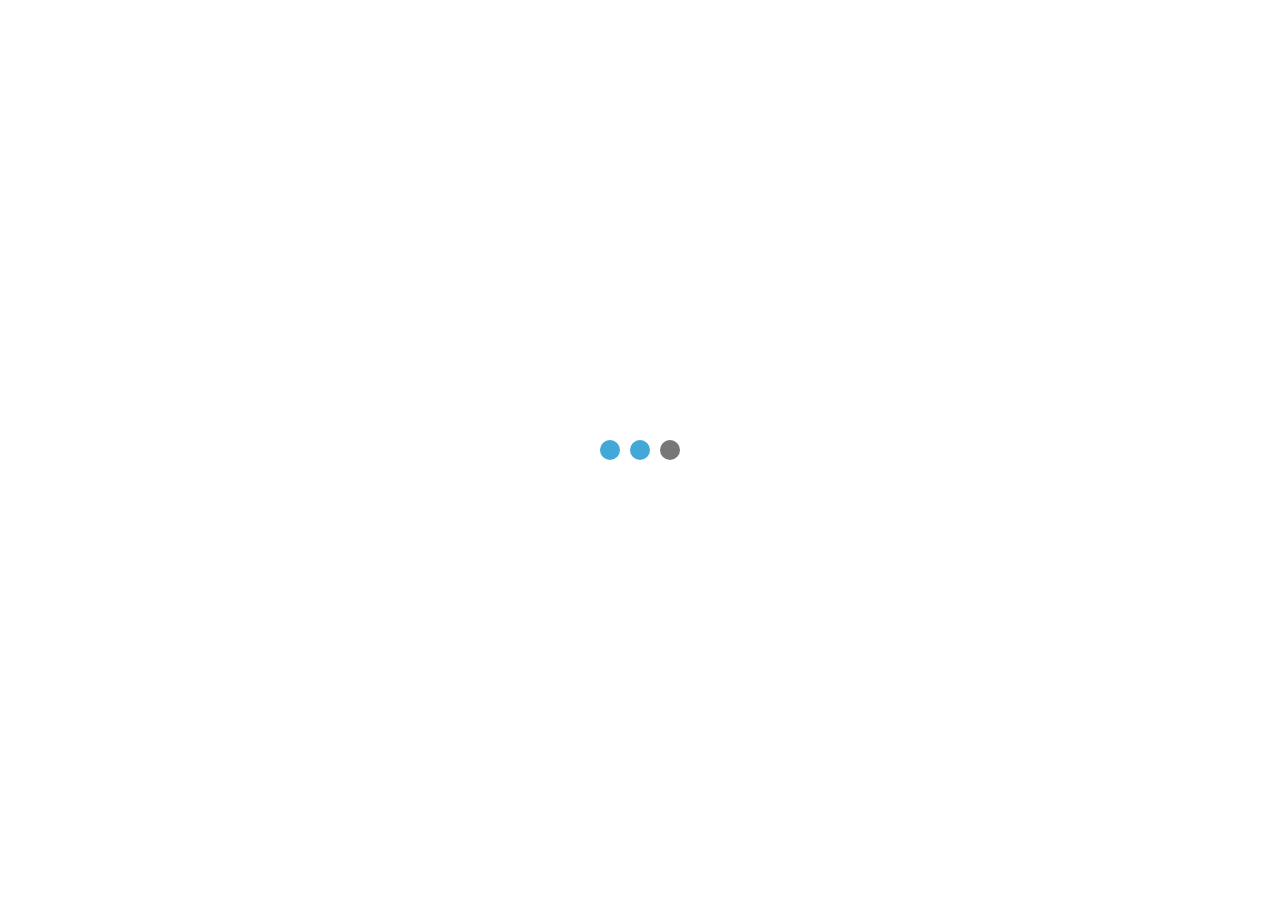
==== htmlopenbox/beta/index.html @ f5cb9777 "Update index.html" ====
<!DOCTYPE html>

<html lang="zh">
  <head>
    <meta charset="utf-8">
    <meta name="viewport" content="width=device-width, initial-scale=1.0">
    <title>名字竞技场
 -- 十年前的MD5大作战出新版了,快来试试你的名字有多厉害！</title>
    <meta name="description" content="名字竞技场是一款基于文本的对战游戏。在文本框中输入几个名字点击开始就可以进入战斗，之后不需要任何操作，战斗的过程和结果由输入的名字直接决定。每次输入相同的名字都会得到相同结果，即使改变名字的顺序结果也不会变。">
    <meta name="keywords" content="竞技场,名字,姓名,打架,PK,MD5大作战,游戏,随机,预测,对战,Namerena,Game,Name,Predict,Battle,Random">
    <style>
html {
 width:100%;
 height:100%;

}
body {
 margin: 0;
 font-size: 15px;
 width:100%;
 height:100%;
}
*{
 font-family: "Microsoft YaHei", Consolas, Menlo, Monaco, "Lucida Console", "Liberation Mono", "DejaVu Sans Mono", "Bitstream Vera Sans Mono", "Courier New", monospace, serif;
}

.picon {
  width: 28px;
  height: 28px;
  position: relative;
}

.micon {
  width: 32px;
  height: 32px;
  position: relative;
}
.svgicon {
  width: 24px;
  height: 24px;
  position: absolute;
  left: 3px;
  top: 3px;
}

.fastforward {
  background-image: url("data:image/svg+xml;utf8, %3Csvg fill='white' height='24' width='24' xmlns='http://www.w3.org/2000/svg'%3E%3Cpath d='M4 18l8.5-6L4 6v12zm9-12v12l8.5-6L13 6z'/%3E%3C/svg%3E");
}
.share {
  background-image: url("data:image/svg+xml;utf8, %3Csvg fill='white' height='24' width='24' xmlns='http://www.w3.org/2000/svg'%3E%3Cpath d='M18 16.08c-.76 0-1.44.3-1.96.77L8.91 12.7c.05-.23.09-.46.09-.7s-.04-.47-.09-.7l7.05-4.11c.54.5 1.25.81 2.04.81 1.66 0 3-1.34 3-3s-1.34-3-3-3-3 1.34-3 3c0 .24.04.47.09.7L8.04 9.81C7.5 9.31 6.79 9 6 9c-1.66 0-3 1.34-3 3s1.34 3 3 3c.79 0 1.5-.31 2.04-.81l7.12 4.16c-.05.21-.08.43-.08.65 0 1.61 1.31 2.92 2.92 2.92 1.61 0 2.92-1.31 2.92-2.92s-1.31-2.92-2.92-2.92z'/%3E%3C/svg%3E");
}
.refresh {
  background-image: url("data:image/svg+xml;utf8, %3Csvg fill='white' height='24' width='24' xmlns='http://www.w3.org/2000/svg'%3E%3Cpath d='M17.65 6.35C16.2 4.9 14.21 4 12 4c-4.42 0-7.99 3.58-7.99 8s3.57 8 7.99 8c3.73 0 6.84-2.55 7.73-6h-2.08c-.82 2.33-3.04 4-5.65 4-3.31 0-6-2.69-6-6s2.69-6 6-6c1.66 0 3.14.69 4.22 1.78L13 11h7V4l-2.35 2.35z'/%3E%3C/svg%3E");
}
.add {
  left: 1px;
  top: 1px;
  background-image: url("data:image/svg+xml;utf8, %3Csvg fill='white' height='24' width='24' xmlns='http://www.w3.org/2000/svg'%3E%3Cpath d='M19 13h-6v6h-2v-6H5v-2h6V5h2v6h6v2z'/%3E%3C/svg%3E");
}
.rightarrow {
  left: 1px;
  top: 1px;
  background-image: url("data:image/svg+xml;utf8, %3Csvg fill='white' height='24' width='24' xmlns='http://www.w3.org/2000/svg'%3E%3Cpath d='M8.59 16.34l4.58-4.59-4.58-4.59L10 5.75l6 6-6 6z'/%3E%3C/svg%3E");
}
.close {
  left: 1px;
  top: 1px;
  background-image: url("data:image/svg+xml;utf8, %3Csvg fill='white' height='24' viewBox='0 0 24 24' width='24' xmlns='http://www.w3.org/2000/svg'%3E%3Cpath d='M19 6.41L17.59 5 12 10.59 6.41 5 5 6.41 10.59 12 5 17.59 6.41 19 12 13.41 17.59 19 19 17.59 13.41 12z'/%3E%3C/svg%3E");
}

div {
 display:inline-block;
 box-sizing: border-box;
}
iframe {
  border-width: 0;
}
.mdframe {
  width:100%;
  height:100%;
  position:absolute;
  top:0;
  left:0;
}
#endFrame {
  box-shadow: 0px 0px 5px 0px rgba(50, 50, 50, 0.75);
  width: 320px;
}
.panels {
  position: absolute;
  width:100%;
  height:100%;
  min-height:380px;
  pointer-events:none;
}
.panel {
  position: absolute;
  width: 320px;
  min-height: 320px;
  max-height: 480px;
  margin: auto;
  left:0;
  right:0;
  bottom:0;
  top:0;
  box-shadow: 0px 0px 5px 0px rgba(50, 50, 50, 0.75);

  background: #6cc4ec;
  background: linear-gradient(100deg, #6cc4ec 0%, #2AA2D6 100%);
  border-radius: 10px;

  padding: 8px;
  padding-top: 0;
  pointer-events:auto;
}
.panel > * {
  margin-top: 8px;
}
.horizontal {
  display: -ms-flexbox;
  -ms-flex-direction: row;
  display: -webkit-flexbox;
  -webkit-box-orient: horizontal;
  display: -webkit-flex;
  -webkit-flex-direction: row;
  display: flex;
  flex-direction: row;

  align-items:center;
}
.vertical {
  display: -ms-flexbox;
  -ms-flex-direction: column;
  display: -webkit-flexbox;
  -webkit-box-orient: vertical;
  display: -webkit-flex;
  -webkit-flex-direction: column;
  display: flex;
  flex-direction: column;

  flex-align: center;
  -webkit-align-items: center;
  align-items: center;
}

.vertical > * {
  position:relative;
  -webkit-flex: 0 0 auto;
  flex: 0 0 auto;
}

.spacer {
  flex: 1 1 auto;
}


.paneltitle {
  color: #FFF;
  white-space: pre;
  text-align: center;
}
#textdiv {
  width:100%;
  height:320px;
  -webkit-flex: 1 1 320px ;
  flex: 1 1 320px;
}
textarea {
  position: absolute;
  top:0;
  bottom:0;
  height: 100%;
  width: 304px;
  resize: none;
  box-sizing: border-box;
  box-shadow: inset 0px 0px 3px 0px rgba(50, 50, 50, 0.5);
  border: none;
  padding: 5px;
  border-radius: 5px;
}

button,.button {
  background: #888;
  border: solid white 1px;
  border-radius: 20px;
  font-style: normal;
  font-size: 16px;
  padding: 4px 8px;
  color: #fff;
  cursor: pointer;
  box-shadow: 0px 0px 3px 0px rgba(0, 0, 0, 0.25);
  outline:none;
}
button:hover,.button:hover {
  background: #999;
  background: linear-gradient(0deg, #888 0%,#999 100%);
  box-shadow: 0px 0px 5px 0px rgba(0, 0, 0, 0.5);
}
.goBar {
  width:100%;
  height:30px;
}
.goBtn {
  font-weight: bold;
  font-size: 16px;
  width: 100px;
  position:absolute;
  left:0;
  right:0;
  margin:auto;
}
.addPlayer {
  position:absolute;
  right: 4px;
}
.closeBtn {
  position:absolute;
  right:4px;
  top:4px;
  margin:0;
}


div.checkBoss {
  color: #fff;
  padding-left: 24px;
  line-height: 23px;
  position:relative;
  width:auto;
  height:24px;
  cursor: pointer;
  opacity: 0.6;
  transition: transform 0.5s,opacity 0.2s;
  background-image: url("data:image/svg+xml;utf8, %3Csvg fill='white' height='24' width='24' xmlns='http://www.w3.org/2000/svg'%3E%3Cpath d='M19 5v14H5V5h14m0-2H5c-1.1 0-2 .9-2 2v14c0 1.1.9 2 2 2h14c1.1 0 2-.9 2-2V5c0-1.1-.9-2-2-2z'/%3E%3C/svg%3E");
  background-repeat: no-repeat;
}
.checkBoss:hover {
 opacity: 1;
}
div.checkedBoss {
 opacity: 1;
 background-image: url("data:image/svg+xml;utf8, %3Csvg fill='white' height='24' width='24' xmlns='http://www.w3.org/2000/svg'%3E%3Cpath d='M19 3H5c-1.11 0-2 .9-2 2v14c0 1.1.89 2 2 2h14c1.11 0 2-.9 2-2V5c0-1.1-.89-2-2-2zm-9 14l-5-5 1.41-1.41L10 14.17l7.59-7.59L19 8l-9 9z'/%3E%3C/svg%3E");
 transform: translate(0, -36px);
}

.inputoptions {
  margin-top:0;
  width:100%;
  transition: height 0.5s,opacity 0.5s;
}
.inputoption {
  padding: 4px;
  border-radius: 5px;
  background: rgba(255,255,255,0.25);
  width: 100%;
  height: 32px;
  margin-top: 8px;
  justify-content: flex-end;
}

.weiboBtn {
  font-style: normal;
  font-size: 14px;
  padding:  2px 8px 2px 30px;
  margin: 2px;
  position: relative;
}
.weiboBtn > .weiboIcon {
  position: absolute;
  left: 8px;
  top: 1px;
}

.weiboIcon {
  background-image:url(//weibo.com/favicon.ico);
  background-size: 20px 20px;
  width: 20px;
  height: 20px;
  margin: 0 4px 0 0 ;
}

.weiboPreview {
  max-width:100%;
  max-height: calc(100% - 180px);
  border-radius: 5px;
  box-shadow: 0px 0px 5px 0px rgba(0, 0, 0, 0.5);
}
.bossSgl {
  width:16px;
  height:16px;
  margin:4px;
}
.bossName {
  color: #fff;
  text-align: center;
}
.showBossBtn {
 font-style: normal;
 font-size: 14px;
 width:auto;
 height:28px;
 min-width:115px;
 max-width:240px;
 padding: 0 3px;
}
.showBossBtn > .rightarrow {
  transform: rotate(90deg);
  position: relative;
  top:0;
  left:0;
}
.bossList {
  right:0;
  bottom:0;
}
.weiboList {
  right:8px;
  bottom:32px;
  align-items: flex-start;
}
.weiboList > * {
  padding: 2px 6px;
  width:100%
}
.menu {
  position: absolute;
  padding: 4px;
  z-index: 10;
   border-radius: 8px;
  background: #888;
  border: solid white 1px;
  color: #fff;
  display: none;

}
div.menuopen {
  display:block;
    -webkit-animation:  menu-show 0.2s ease-out 0s 1 both;
    animation:  menu-show 0.2s ease-out 0s 1 both;
}
@-webkit-keyframes menu-show {
  0%{
    opacity:0;
    transform: translate(0,100%);
  }
  100% {
    opacity:1;
    transform: translate(0,0);
  }
}
@keyframes menu-show {
  0%{
    opacity:0;
    transform: translate(0,100%);
  }
  100% {
    opacity:1;
    transform: translate(0,0);
  }
}



.menu >* {
 border-radius: 12px;
  cursor: pointer;
}
.menu >*:hover {
  background: #999;
  background: linear-gradient(0deg, #888 0%,#999 100%);
  box-shadow: 0px 0px 5px 0px rgba(0, 0, 0, 0.5);
}


.bossSelName {
  margin: 0 4px;
}
#qrCanvas {
  box-shadow: 0px 0px 10px 0px rgba(50, 50, 50, 0.75);
  border: 4px solid #FFF;
  border-radius: 5px;
  image-rendering: pixelated;
}
.side_frame {
 position: absolute;
 top:0;
 bottom:0;
 width:300px;
 height:800px;
 border-width: 0;
 overflow-y: hidden;
}

.ad_v {
 right:0;
 width:300px;
 height:100%;
 position: absolute;
 overflow: hidden;
 background: #f8f8f8;
}
.ad_h {
 bottom:0;
 width:100%;
 height:100px;
 position: absolute;
 overflow: hidden;
 background: #f8f8f8;
}

.ad_v > ins {
  bottom:0;
  position: absolute;
}
.ad_h > * {
  left:0;
  right:0;
  position: absolute;
  margin-left:auto;
  margin-right:auto;
}

.body {
  left:0;
  right:0;
  top:0;
  bottom:0;
  position:absolute;
}
.body_v {
  bottom:100px;
}
.body_h {
  right:300px;
}
.controlbar{
  right: 0;
  top: 0;
  position: absolute;
  background: rgba(0,0,0,0.1);
  opacity: 0.9;
  border-width: 0 0 2px 2px;
  padding: 1px 1px 4px 4px;
  border-bottom-left-radius: 20px;
  border-color: rgba(0,0,0,0.1);
  border-style: solid;
}
.controlbar:hover{
  opacity: 1;
}

.loaderbg {
  width:100%;
  height:100%;
  background:white;
  position: absolute;
  transition: opacity 0.5s ease-in-out;
}
.loader {
  left:0;
  right:0;
  top:0;
  bottom:0;
  width:90px;
  height:30px;
  margin:auto;
  position:absolute;
}
.loader > div {
  margin:5px;
  width: 20px;
  height: 20px;
  background-color: #42a8d7;
  border-radius: 50%;
  display: inline-block;
  -webkit-animation: loading-bounce 1.5s ease-in-out 0s infinite both;
          animation: loading-bounce 1.5s ease-in-out 0s infinite both;
}
.loader > div:first-child{
  -webkit-animation-delay: -0.16s;
          animation-delay: -0.16s;
}
.loader > div:last-child{
  background-color: #777;
  -webkit-animation-delay: 0.16s;
          animation-delay: 0.16s;
}

@-webkit-keyframes loading-bounce {
  0%, 80%, 100% {
    -webkit-transform: scale(0);
  }
  40% {
    -webkit-transform: scale(1);
  }
}
@keyframes loading-bounce {
  0%, 80%, 100% {
   transform: scale(0);
  }
  40% {
   transform: scale(1);
  }
}

    </style>
    <style id="pstyle">
    </style>
    <script>
    var lanfile = "./lang/zh.json";
    var adfile = "./gAd.md";
    var ls = window.localStorage;
    if (navigator.languages == undefined) {
      navigator.languages = [navigator.language];
    }
    for (var i in navigator.languages){
      if (navigator.languages[i].substring(0,2)==="zh") {
        lanfile = "./lang/zh.json";
        break;
      }
    }
    var customlanpos = window.location.search.lastIndexOf("l=");
    if (customlanpos > 0) {
      lanfile = decodeURIComponent(window.location.search.substring(customlanpos+2));
    }
    /*for (let key in ls) {
      if(key.indexOf('e_e')===6 && ls[key].length%100===0) {
        adfile = '.' + adfile;
      }
    }
    reqO = new XMLHttpRequest();
    reqO.open("GET", adfile);
    reqO.send();*/

    req0 = new XMLHttpRequest();
    req0.open("GET", lanfile);
    req0.send();

    req1 = new XMLHttpRequest();
    req1.open("GET", "./md5.js");
    req1.send();

    req2 = new XMLHttpRequest();
    req2.open("GET", "./md5.css");
    req2.send();

    req3 = new XMLHttpRequest();
    req3.open("GET", "./md5.html");
    req3.send();



      function cw(){
        return document.querySelector('.mdframe').contentWindow;
      }
      function rld(a){
        a.reload(false);
      }
    </script>
     
     <script src="./assets/openbox.js"></script>
  </head>

  <body>
  <img src="thumb.jpg" width="0" height="0"/>
    <div class='ad_h'></div>
    <div class='ad_v'></div>
    <div class='body'>
    <iframe src='md5.html' class='mdframe'></iframe>
      <div class="panels">
        <div id="inputPanel" class="panel vertical">
          <div id='inputtitle' class='paneltitle'></div>
          <div id='textdiv'>
            <textarea></textarea>
          </div>

          <div class='inputoptions vertical' style='height:0;opacity:0'>
           <div id='addBossBar' class='inputoption horizontal'>
            <div class='addPlayerLabel'></div>
            <div class='spacer'></div>
            <div class='showBossBtn horizontal button' class='picon'>
              <div class='bossSgl'></div>
              <div class='bossName spacer'></div>
              <div class="svgicon rightarrow"></div>
            </div>
           </div>
           <div class='bossList menu'></div>
          </div>

          <div class='weiboList menu vertical'>
            <div id='weiboAdd1' class='horizontal'><div class='weiboIcon'></div></div>
            <div id='weiboAdd2' class='horizontal'><div class='weiboIcon'></div></div>
          </div>
          <div class='goBar'>
            <div class="svgicon checkBoss"></div>
            <button class='goBtn'></button>
            <button class='picon addPlayer'><div class="svgicon add"></div></button>
          </div>

          <button class='picon closeBtn'><div class="svgicon close"></div></button>
        </div>
        <div id="sharePanel" class="panel vertical">
          <div id='sharetitle' class='paneltitle'></div>
          <div id='textdiv'>
            <textarea></textarea>
          </div>
          <canvas id='qrCanvas' style='display:none'></canvas>
          <image class='weiboPreview'></image>
          <div id='shareBar'>
          </div>
          <button class='picon closeBtn'><div class="svgicon close"></div></button>
        </div>
        <div id="endPanel" class="panel vertical">
         <div id='endtitle' class='paneltitle'></div>
         <iframe id='endFrame' class='spacer'></iframe>
         <button id='refreshPageBtn'></button>
        </div>
      </div>
      <div class='controlbar'>
        <button id='shareBtn' class='micon'><div class="svgicon share"></div></button>
        <button id='fastBtn' class='micon'><div class="svgicon fastforward"></div></button>
        <button id='refreshBtn' class='micon'><div class="svgicon refresh"></div></button>
      </div>
    </div>
    <div class='loaderbg'>
      <div class='loader'>
        <div></div><div></div><div></div>
      </div>
    </div>

    <script src="index.dart.js"></script>
    <script src="lzma_worker-min.js"></script>
  </body>
</html>
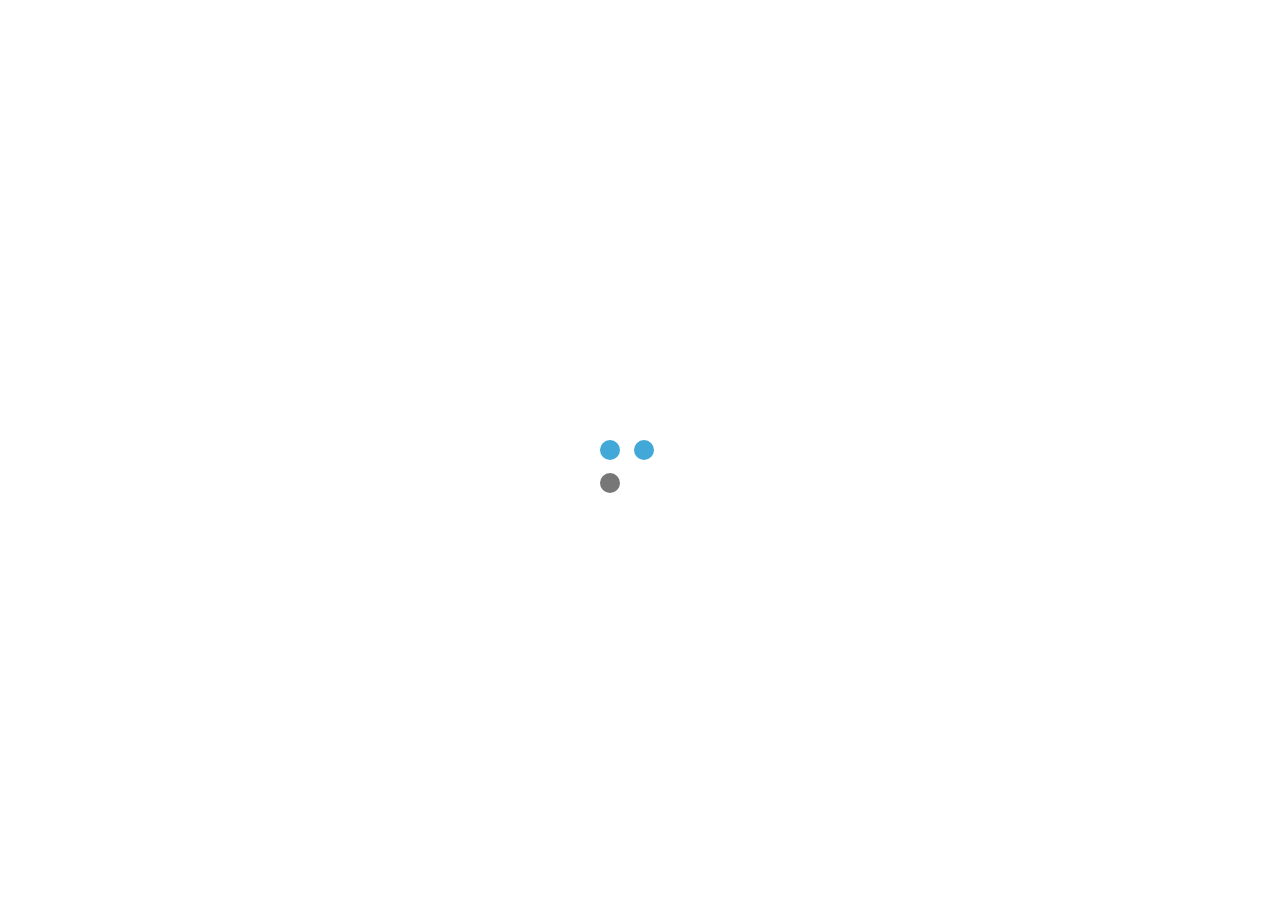
==== commit f19d6746: "Update index.html" ====
--- a/htmlopenbox/beta/index.html
+++ b/htmlopenbox/beta/index.html
@@ -1,581 +1,643 @@
 <!DOCTYPE html>
-
 <html lang="zh">
-  <head>
-    <meta charset="utf-8">
-    <meta name="viewport" content="width=device-width, initial-scale=1.0">
-    <title>名字竞技场
- -- 十年前的MD5大作战出新版了,快来试试你的名字有多厉害！</title>
-    <meta name="description" content="名字竞技场是一款基于文本的对战游戏。在文本框中输入几个名字点击开始就可以进入战斗，之后不需要任何操作，战斗的过程和结果由输入的名字直接决定。每次输入相同的名字都会得到相同结果，即使改变名字的顺序结果也不会变。">
-    <meta name="keywords" content="竞技场,名字,姓名,打架,PK,MD5大作战,游戏,随机,预测,对战,Namerena,Game,Name,Predict,Battle,Random">
-    <style>
-html {
- width:100%;
- height:100%;
-
-}
-body {
- margin: 0;
- font-size: 15px;
- width:100%;
- height:100%;
-}
-*{
- font-family: "Microsoft YaHei", Consolas, Menlo, Monaco, "Lucida Console", "Liberation Mono", "DejaVu Sans Mono", "Bitstream Vera Sans Mono", "Courier New", monospace, serif;
-}
-
-.picon {
-  width: 28px;
-  height: 28px;
-  position: relative;
-}
-
-.micon {
-  width: 32px;
-  height: 32px;
-  position: relative;
-}
-.svgicon {
-  width: 24px;
-  height: 24px;
-  position: absolute;
-  left: 3px;
-  top: 3px;
-}
-
-.fastforward {
-  background-image: url("data:image/svg+xml;utf8, %3Csvg fill='white' height='24' width='24' xmlns='http://www.w3.org/2000/svg'%3E%3Cpath d='M4 18l8.5-6L4 6v12zm9-12v12l8.5-6L13 6z'/%3E%3C/svg%3E");
-}
-.share {
-  background-image: url("data:image/svg+xml;utf8, %3Csvg fill='white' height='24' width='24' xmlns='http://www.w3.org/2000/svg'%3E%3Cpath d='M18 16.08c-.76 0-1.44.3-1.96.77L8.91 12.7c.05-.23.09-.46.09-.7s-.04-.47-.09-.7l7.05-4.11c.54.5 1.25.81 2.04.81 1.66 0 3-1.34 3-3s-1.34-3-3-3-3 1.34-3 3c0 .24.04.47.09.7L8.04 9.81C7.5 9.31 6.79 9 6 9c-1.66 0-3 1.34-3 3s1.34 3 3 3c.79 0 1.5-.31 2.04-.81l7.12 4.16c-.05.21-.08.43-.08.65 0 1.61 1.31 2.92 2.92 2.92 1.61 0 2.92-1.31 2.92-2.92s-1.31-2.92-2.92-2.92z'/%3E%3C/svg%3E");
-}
-.refresh {
-  background-image: url("data:image/svg+xml;utf8, %3Csvg fill='white' height='24' width='24' xmlns='http://www.w3.org/2000/svg'%3E%3Cpath d='M17.65 6.35C16.2 4.9 14.21 4 12 4c-4.42 0-7.99 3.58-7.99 8s3.57 8 7.99 8c3.73 0 6.84-2.55 7.73-6h-2.08c-.82 2.33-3.04 4-5.65 4-3.31 0-6-2.69-6-6s2.69-6 6-6c1.66 0 3.14.69 4.22 1.78L13 11h7V4l-2.35 2.35z'/%3E%3C/svg%3E");
-}
-.add {
-  left: 1px;
-  top: 1px;
-  background-image: url("data:image/svg+xml;utf8, %3Csvg fill='white' height='24' width='24' xmlns='http://www.w3.org/2000/svg'%3E%3Cpath d='M19 13h-6v6h-2v-6H5v-2h6V5h2v6h6v2z'/%3E%3C/svg%3E");
-}
-.rightarrow {
-  left: 1px;
-  top: 1px;
-  background-image: url("data:image/svg+xml;utf8, %3Csvg fill='white' height='24' width='24' xmlns='http://www.w3.org/2000/svg'%3E%3Cpath d='M8.59 16.34l4.58-4.59-4.58-4.59L10 5.75l6 6-6 6z'/%3E%3C/svg%3E");
-}
-.close {
-  left: 1px;
-  top: 1px;
-  background-image: url("data:image/svg+xml;utf8, %3Csvg fill='white' height='24' viewBox='0 0 24 24' width='24' xmlns='http://www.w3.org/2000/svg'%3E%3Cpath d='M19 6.41L17.59 5 12 10.59 6.41 5 5 6.41 10.59 12 5 17.59 6.41 19 12 13.41 17.59 19 19 17.59 13.41 12z'/%3E%3C/svg%3E");
-}
-
-div {
- display:inline-block;
- box-sizing: border-box;
-}
-iframe {
-  border-width: 0;
-}
-.mdframe {
-  width:100%;
-  height:100%;
-  position:absolute;
-  top:0;
-  left:0;
-}
-#endFrame {
-  box-shadow: 0px 0px 5px 0px rgba(50, 50, 50, 0.75);
-  width: 320px;
-}
-.panels {
-  position: absolute;
-  width:100%;
-  height:100%;
-  min-height:380px;
-  pointer-events:none;
-}
-.panel {
-  position: absolute;
-  width: 320px;
-  min-height: 320px;
-  max-height: 480px;
-  margin: auto;
-  left:0;
-  right:0;
-  bottom:0;
-  top:0;
-  box-shadow: 0px 0px 5px 0px rgba(50, 50, 50, 0.75);
-
-  background: #6cc4ec;
-  background: linear-gradient(100deg, #6cc4ec 0%, #2AA2D6 100%);
-  border-radius: 10px;
-
-  padding: 8px;
-  padding-top: 0;
-  pointer-events:auto;
-}
-.panel > * {
-  margin-top: 8px;
-}
-.horizontal {
-  display: -ms-flexbox;
-  -ms-flex-direction: row;
-  display: -webkit-flexbox;
-  -webkit-box-orient: horizontal;
-  display: -webkit-flex;
-  -webkit-flex-direction: row;
-  display: flex;
-  flex-direction: row;
-
-  align-items:center;
-}
-.vertical {
-  display: -ms-flexbox;
-  -ms-flex-direction: column;
-  display: -webkit-flexbox;
-  -webkit-box-orient: vertical;
-  display: -webkit-flex;
-  -webkit-flex-direction: column;
-  display: flex;
-  flex-direction: column;
-
-  flex-align: center;
-  -webkit-align-items: center;
-  align-items: center;
-}
-
-.vertical > * {
-  position:relative;
-  -webkit-flex: 0 0 auto;
-  flex: 0 0 auto;
-}
-
-.spacer {
-  flex: 1 1 auto;
-}
-
-
-.paneltitle {
-  color: #FFF;
-  white-space: pre;
-  text-align: center;
-}
-#textdiv {
-  width:100%;
-  height:320px;
-  -webkit-flex: 1 1 320px ;
-  flex: 1 1 320px;
-}
-textarea {
-  position: absolute;
-  top:0;
-  bottom:0;
-  height: 100%;
-  width: 304px;
-  resize: none;
-  box-sizing: border-box;
-  box-shadow: inset 0px 0px 3px 0px rgba(50, 50, 50, 0.5);
-  border: none;
-  padding: 5px;
-  border-radius: 5px;
-}
-
-button,.button {
-  background: #888;
-  border: solid white 1px;
-  border-radius: 20px;
-  font-style: normal;
-  font-size: 16px;
-  padding: 4px 8px;
-  color: #fff;
-  cursor: pointer;
-  box-shadow: 0px 0px 3px 0px rgba(0, 0, 0, 0.25);
-  outline:none;
-}
-button:hover,.button:hover {
-  background: #999;
-  background: linear-gradient(0deg, #888 0%,#999 100%);
-  box-shadow: 0px 0px 5px 0px rgba(0, 0, 0, 0.5);
-}
-.goBar {
-  width:100%;
-  height:30px;
-}
-.goBtn {
-  font-weight: bold;
-  font-size: 16px;
-  width: 100px;
-  position:absolute;
-  left:0;
-  right:0;
-  margin:auto;
-}
-.addPlayer {
-  position:absolute;
-  right: 4px;
-}
-.closeBtn {
-  position:absolute;
-  right:4px;
-  top:4px;
-  margin:0;
-}
-
-
-div.checkBoss {
-  color: #fff;
-  padding-left: 24px;
-  line-height: 23px;
-  position:relative;
-  width:auto;
-  height:24px;
-  cursor: pointer;
-  opacity: 0.6;
-  transition: transform 0.5s,opacity 0.2s;
-  background-image: url("data:image/svg+xml;utf8, %3Csvg fill='white' height='24' width='24' xmlns='http://www.w3.org/2000/svg'%3E%3Cpath d='M19 5v14H5V5h14m0-2H5c-1.1 0-2 .9-2 2v14c0 1.1.9 2 2 2h14c1.1 0 2-.9 2-2V5c0-1.1-.9-2-2-2z'/%3E%3C/svg%3E");
-  background-repeat: no-repeat;
-}
-.checkBoss:hover {
- opacity: 1;
-}
-div.checkedBoss {
- opacity: 1;
- background-image: url("data:image/svg+xml;utf8, %3Csvg fill='white' height='24' width='24' xmlns='http://www.w3.org/2000/svg'%3E%3Cpath d='M19 3H5c-1.11 0-2 .9-2 2v14c0 1.1.89 2 2 2h14c1.11 0 2-.9 2-2V5c0-1.1-.89-2-2-2zm-9 14l-5-5 1.41-1.41L10 14.17l7.59-7.59L19 8l-9 9z'/%3E%3C/svg%3E");
- transform: translate(0, -36px);
-}
-
-.inputoptions {
-  margin-top:0;
-  width:100%;
-  transition: height 0.5s,opacity 0.5s;
-}
-.inputoption {
-  padding: 4px;
-  border-radius: 5px;
-  background: rgba(255,255,255,0.25);
-  width: 100%;
-  height: 32px;
-  margin-top: 8px;
-  justify-content: flex-end;
-}
-
-.weiboBtn {
-  font-style: normal;
-  font-size: 14px;
-  padding:  2px 8px 2px 30px;
-  margin: 2px;
-  position: relative;
-}
-.weiboBtn > .weiboIcon {
-  position: absolute;
-  left: 8px;
-  top: 1px;
-}
-
-.weiboIcon {
-  background-image:url(//weibo.com/favicon.ico);
-  background-size: 20px 20px;
-  width: 20px;
-  height: 20px;
-  margin: 0 4px 0 0 ;
-}
-
-.weiboPreview {
-  max-width:100%;
-  max-height: calc(100% - 180px);
-  border-radius: 5px;
-  box-shadow: 0px 0px 5px 0px rgba(0, 0, 0, 0.5);
-}
-.bossSgl {
-  width:16px;
-  height:16px;
-  margin:4px;
-}
-.bossName {
-  color: #fff;
-  text-align: center;
-}
-.showBossBtn {
- font-style: normal;
- font-size: 14px;
- width:auto;
- height:28px;
- min-width:115px;
- max-width:240px;
- padding: 0 3px;
-}
-.showBossBtn > .rightarrow {
-  transform: rotate(90deg);
-  position: relative;
-  top:0;
-  left:0;
-}
-.bossList {
-  right:0;
-  bottom:0;
-}
-.weiboList {
-  right:8px;
-  bottom:32px;
-  align-items: flex-start;
-}
-.weiboList > * {
-  padding: 2px 6px;
-  width:100%
-}
-.menu {
-  position: absolute;
-  padding: 4px;
-  z-index: 10;
-   border-radius: 8px;
-  background: #888;
-  border: solid white 1px;
-  color: #fff;
-  display: none;
-
-}
-div.menuopen {
-  display:block;
-    -webkit-animation:  menu-show 0.2s ease-out 0s 1 both;
-    animation:  menu-show 0.2s ease-out 0s 1 both;
-}
-@-webkit-keyframes menu-show {
-  0%{
-    opacity:0;
-    transform: translate(0,100%);
-  }
-  100% {
-    opacity:1;
-    transform: translate(0,0);
-  }
-}
-@keyframes menu-show {
-  0%{
-    opacity:0;
-    transform: translate(0,100%);
-  }
-  100% {
-    opacity:1;
-    transform: translate(0,0);
-  }
-}
-
-
-
-.menu >* {
- border-radius: 12px;
-  cursor: pointer;
-}
-.menu >*:hover {
-  background: #999;
-  background: linear-gradient(0deg, #888 0%,#999 100%);
-  box-shadow: 0px 0px 5px 0px rgba(0, 0, 0, 0.5);
-}
-
-
-.bossSelName {
-  margin: 0 4px;
-}
-#qrCanvas {
-  box-shadow: 0px 0px 10px 0px rgba(50, 50, 50, 0.75);
-  border: 4px solid #FFF;
-  border-radius: 5px;
-  image-rendering: pixelated;
-}
-.side_frame {
- position: absolute;
- top:0;
- bottom:0;
- width:300px;
- height:800px;
- border-width: 0;
- overflow-y: hidden;
-}
-
-.ad_v {
- right:0;
- width:300px;
- height:100%;
- position: absolute;
- overflow: hidden;
- background: #f8f8f8;
-}
-.ad_h {
- bottom:0;
- width:100%;
- height:100px;
- position: absolute;
- overflow: hidden;
- background: #f8f8f8;
-}
-
-.ad_v > ins {
-  bottom:0;
-  position: absolute;
-}
-.ad_h > * {
-  left:0;
-  right:0;
-  position: absolute;
-  margin-left:auto;
-  margin-right:auto;
-}
-
-.body {
-  left:0;
-  right:0;
-  top:0;
-  bottom:0;
-  position:absolute;
-}
-.body_v {
-  bottom:100px;
-}
-.body_h {
-  right:300px;
-}
-.controlbar{
-  right: 0;
-  top: 0;
-  position: absolute;
-  background: rgba(0,0,0,0.1);
-  opacity: 0.9;
-  border-width: 0 0 2px 2px;
-  padding: 1px 1px 4px 4px;
-  border-bottom-left-radius: 20px;
-  border-color: rgba(0,0,0,0.1);
-  border-style: solid;
-}
-.controlbar:hover{
-  opacity: 1;
-}
-
-.loaderbg {
-  width:100%;
-  height:100%;
-  background:white;
-  position: absolute;
-  transition: opacity 0.5s ease-in-out;
-}
-.loader {
-  left:0;
-  right:0;
-  top:0;
-  bottom:0;
-  width:90px;
-  height:30px;
-  margin:auto;
-  position:absolute;
-}
-.loader > div {
-  margin:5px;
-  width: 20px;
-  height: 20px;
-  background-color: #42a8d7;
-  border-radius: 50%;
-  display: inline-block;
-  -webkit-animation: loading-bounce 1.5s ease-in-out 0s infinite both;
-          animation: loading-bounce 1.5s ease-in-out 0s infinite both;
-}
-.loader > div:first-child{
-  -webkit-animation-delay: -0.16s;
-          animation-delay: -0.16s;
-}
-.loader > div:last-child{
-  background-color: #777;
-  -webkit-animation-delay: 0.16s;
-          animation-delay: 0.16s;
-}
-
-@-webkit-keyframes loading-bounce {
-  0%, 80%, 100% {
-    -webkit-transform: scale(0);
-  }
-  40% {
-    -webkit-transform: scale(1);
-  }
-}
-@keyframes loading-bounce {
-  0%, 80%, 100% {
-   transform: scale(0);
-  }
-  40% {
-   transform: scale(1);
-  }
-}
-
-    </style>
-    <style id="pstyle">
-    </style>
-    <script>
-    var lanfile = "./lang/zh.json";
-    var adfile = "./gAd.md";
-    var ls = window.localStorage;
+
+<head>
+  <meta charset="utf-8">
+  <meta name="viewport" content="width=device-width, initial-scale=1.0">
+  <title>名字竞技场 -- 十年前的MD5大作战出新版了,快来试试你的名字有多厉害！</title>
+  <meta name="description"
+    content="名字竞技场是一款基于文本的对战游戏。在文本框中输入几个名字点击开始就可以进入战斗，之后不需要任何操作，战斗的过程和结果由输入的名字直接决定。每次输入相同的名字都会得到相同结果，即使改变名字的顺序结果也不会变。">
+  <meta name="keywords"
+    content="竞技场,名字,姓名,打架,PK,MD5大作战,游戏,随机,预测,对战,Namerena,Game,Name,Predict,Battle,Random">
+  <link rel="shortcut icon" href="favicon.ico" type="image/x-icon">
+  <style>
+    html {
+      width: 100%;
+      height: 100%;
+    }
+
+    body {
+      margin: 0;
+      font-size: 15px;
+      width: 100%;
+      height: 100%;
+    }
+
+    * {
+      font-family: -apple-system, BlinkMacSystemFont, 'Helvetica Neue', sans-serif, monospace;
+    }
+
+    .picon {
+      width: 28px;
+      height: 28px;
+      position: relative;
+    }
+
+    .micon {
+      width: 32px;
+      height: 32px;
+      position: relative;
+    }
+
+    .svgicon {
+      width: 24px;
+      height: 24px;
+      position: absolute;
+      left: 3px;
+      top: 3px;
+    }
+
+    .fastforward {
+      background-image: url("data:image/svg+xml;utf8, %3Csvg fill='white' height='24' width='24' xmlns='http://www.w3.org/2000/svg'%3E%3Cpath d='M4 18l8.5-6L4 6v12zm9-12v12l8.5-6L13 6z'/%3E%3C/svg%3E");
+    }
+
+    .share {
+      background-image: url("data:image/svg+xml;utf8, %3Csvg fill='white' height='24' width='24' xmlns='http://www.w3.org/2000/svg'%3E%3Cpath d='M18 16.08c-.76 0-1.44.3-1.96.77L8.91 12.7c.05-.23.09-.46.09-.7s-.04-.47-.09-.7l7.05-4.11c.54.5 1.25.81 2.04.81 1.66 0 3-1.34 3-3s-1.34-3-3-3-3 1.34-3 3c0 .24.04.47.09.7L8.04 9.81C7.5 9.31 6.79 9 6 9c-1.66 0-3 1.34-3 3s1.34 3 3 3c.79 0 1.5-.31 2.04-.81l7.12 4.16c-.05.21-.08.43-.08.65 0 1.61 1.31 2.92 2.92 2.92 1.61 0 2.92-1.31 2.92-2.92s-1.31-2.92-2.92-2.92z'/%3E%3C/svg%3E");
+    }
+
+    .refresh {
+      background-image: url("data:image/svg+xml;utf8, %3Csvg fill='white' height='24' width='24' xmlns='http://www.w3.org/2000/svg'%3E%3Cpath d='M17.65 6.35C16.2 4.9 14.21 4 12 4c-4.42 0-7.99 3.58-7.99 8s3.57 8 7.99 8c3.73 0 6.84-2.55 7.73-6h-2.08c-.82 2.33-3.04 4-5.65 4-3.31 0-6-2.69-6-6s2.69-6 6-6c1.66 0 3.14.69 4.22 1.78L13 11h7V4l-2.35 2.35z'/%3E%3C/svg%3E");
+    }
+
+    .add {
+      left: 1px;
+      top: 1px;
+      background-image: url("data:image/svg+xml;utf8, %3Csvg fill='white' height='24' width='24' xmlns='http://www.w3.org/2000/svg'%3E%3Cpath d='M19 13h-6v6h-2v-6H5v-2h6V5h2v6h6v2z'/%3E%3C/svg%3E");
+    }
+
+    .rightarrow {
+      left: 1px;
+      top: 1px;
+      background-image: url("data:image/svg+xml;utf8, %3Csvg fill='white' height='24' width='24' xmlns='http://www.w3.org/2000/svg'%3E%3Cpath d='M8.59 16.34l4.58-4.59-4.58-4.59L10 5.75l6 6-6 6z'/%3E%3C/svg%3E");
+    }
+
+    .close {
+      left: 1px;
+      top: 1px;
+      background-image: url("data:image/svg+xml;utf8, %3Csvg fill='white' height='24' viewBox='0 0 24 24' width='24' xmlns='http://www.w3.org/2000/svg'%3E%3Cpath d='M19 6.41L17.59 5 12 10.59 6.41 5 5 6.41 10.59 12 5 17.59 6.41 19 12 13.41 17.59 19 19 17.59 13.41 12z'/%3E%3C/svg%3E");
+    }
+
+    div {
+      display: inline-block;
+      box-sizing: border-box;
+    }
+
+    iframe {
+      border-width: 0;
+    }
+
+    .mdframe {
+      width: 100%;
+      height: 100%;
+      position: absolute;
+      top: 0;
+      left: 0;
+    }
+
+    #endFrame {
+      box-shadow: 0px 0px 5px 0px rgba(50, 50, 50, 0.75);
+      width: 320px;
+    }
+
+    .panels {
+      position: absolute;
+      width: 100%;
+      height: 100%;
+      min-height: 380px;
+      pointer-events: none;
+    }
+
+    .panel {
+      position: absolute;
+      width: 320px;
+      min-height: 320px;
+      max-height: 480px;
+      margin: auto;
+      left: 0;
+      right: 0;
+      bottom: 0;
+      top: 0;
+      box-shadow: 0px 0px 5px 0px rgba(50, 50, 50, 0.75);
+      background: #6cc4ec;
+      background: linear-gradient(100deg, #6cc4ec 0%, #2AA2D6 100%);
+      border-radius: 10px;
+      padding: 8px;
+      padding-top: 0;
+      pointer-events: auto;
+    }
+
+    .panel>* {
+      margin-top: 8px;
+    }
+
+    .horizontal {
+      display: -ms-flexbox;
+      -ms-flex-direction: row;
+      display: -webkit-flexbox;
+      -webkit-box-orient: horizontal;
+      display: -webkit-flex;
+      -webkit-flex-direction: row;
+      display: flex;
+      flex-direction: row;
+      align-items: center;
+    }
+
+    .vertical {
+      display: -ms-flexbox;
+      -ms-flex-direction: column;
+      display: -webkit-flexbox;
+      -webkit-box-orient: vertical;
+      display: -webkit-flex;
+      -webkit-flex-direction: column;
+      display: flex;
+      flex-direction: column;
+      -webkit-align-items: center;
+      align-items: center;
+    }
+
+    .vertical>* {
+      position: relative;
+      -webkit-flex: 0 0 auto;
+      flex: 0 0 auto;
+    }
+
+    .spacer {
+      flex: 1 1 auto;
+    }
+
+    .paneltitle {
+      color: #FFF;
+      white-space: pre;
+      text-align: center;
+    }
+
+    #textdiv {
+      width: 100%;
+      height: 320px;
+      -webkit-flex: 1 1 320px;
+      flex: 1 1 320px;
+    }
+
+    textarea {
+      position: absolute;
+      top: 0;
+      bottom: 0;
+      height: 100%;
+      width: 304px;
+      font-family: monospace, sans-serif;
+      resize: none;
+      box-sizing: border-box;
+      box-shadow: inset 0px 0px 3px 0px rgba(50, 50, 50, 0.5);
+      border: none;
+      padding: 5px;
+      border-radius: 5px;
+    }
+
+    #result {
+      z-index: 100;
+      width: 300px;
+      margin-left: 30%;
+    }
+
+    button,
+    .button {
+      background: #888;
+      border: solid white 1px;
+      border-radius: 20px;
+      font-style: normal;
+      font-size: 16px;
+      padding: 4px 8px;
+      color: #fff;
+      cursor: pointer;
+      box-shadow: 0px 0px 3px 0px rgba(0, 0, 0, 0.25);
+      outline: none;
+    }
+
+    button:hover,
+    .button:hover {
+      background: #999;
+      background: linear-gradient(0deg, #888 0%, #999 100%);
+      box-shadow: 0px 0px 5px 0px rgba(0, 0, 0, 0.5);
+    }
+
+    .goBar {
+      width: 100%;
+      height: 30px;
+    }
+
+    .goBtn {
+      font-weight: bold;
+      font-size: 16px;
+      width: 100px;
+      position: absolute;
+      left: 0;
+      right: 0;
+      margin: auto;
+    }
+
+    .addPlayer {
+      position: absolute;
+      right: 4px;
+    }
+
+    .closeBtn {
+      position: absolute;
+      right: 4px;
+      top: 4px;
+      margin: 0;
+    }
+
+    div.checkBoss {
+      color: #fff;
+      padding-left: 24px;
+      line-height: 23px;
+      position: relative;
+      width: auto;
+      height: 24px;
+      cursor: pointer;
+      opacity: 0.6;
+      transition: transform 0.5s, opacity 0.2s;
+      background-image: url("data:image/svg+xml;utf8, %3Csvg fill='white' height='24' width='24' xmlns='http://www.w3.org/2000/svg'%3E%3Cpath d='M19 5v14H5V5h14m0-2H5c-1.1 0-2 .9-2 2v14c0 1.1.9 2 2 2h14c1.1 0 2-.9 2-2V5c0-1.1-.9-2-2-2z'/%3E%3C/svg%3E");
+      background-repeat: no-repeat;
+    }
+
+    .checkBoss:hover {
+      opacity: 1;
+    }
+
+    div.checkedBoss {
+      opacity: 1;
+      background-image: url("data:image/svg+xml;utf8, %3Csvg fill='white' height='24' width='24' xmlns='http://www.w3.org/2000/svg'%3E%3Cpath d='M19 3H5c-1.11 0-2 .9-2 2v14c0 1.1.89 2 2 2h14c1.11 0 2-.9 2-2V5c0-1.1-.89-2-2-2zm-9 14l-5-5 1.41-1.41L10 14.17l7.59-7.59L19 8l-9 9z'/%3E%3C/svg%3E");
+      transform: translate(0, -36px);
+    }
+
+    .inputoptions {
+      margin-top: 0;
+      width: 100%;
+      transition: height 0.5s, opacity 0.5s;
+    }
+
+    .inputoption {
+      padding: 4px;
+      border-radius: 5px;
+      background: rgba(255, 255, 255, 0.25);
+      width: 100%;
+      height: 32px;
+      margin-top: 8px;
+      justify-content: flex-end;
+    }
+
+    .weiboBtn {
+      font-style: normal;
+      font-size: 14px;
+      padding: 2px 8px 2px 30px;
+      margin: 2px;
+      position: relative;
+    }
+
+    .weiboBtn>.weiboIcon {
+      position: absolute;
+      left: 8px;
+      top: 1px;
+    }
+
+    .weiboIcon {
+      background-image: url(https://www.weibo.com/favicon.ico);
+      background-size: 20px 20px;
+      width: 20px;
+      height: 20px;
+      margin: 0 4px 0 0;
+    }
+
+    .weiboPreview {
+      max-width: 100%;
+      max-height: calc(100% - 180px);
+      border-radius: 5px;
+      box-shadow: 0px 0px 5px 0px rgba(0, 0, 0, 0.5);
+    }
+
+    .bossSgl {
+      width: 16px;
+      height: 16px;
+      margin: 4px;
+    }
+
+    .bossName {
+      color: #fff;
+      text-align: center;
+    }
+
+    .showBossBtn {
+      font-style: normal;
+      font-size: 14px;
+      width: auto;
+      height: 28px;
+      min-width: 115px;
+      max-width: 240px;
+      padding: 0 3px;
+    }
+
+    .showBossBtn>.rightarrow {
+      transform: rotate(90deg);
+      position: relative;
+      top: 0;
+      left: 0;
+    }
+
+    .bossList {
+      right: 0;
+      bottom: 0;
+    }
+
+    .weiboList {
+      right: 8px;
+      bottom: 32px;
+      align-items: flex-start;
+    }
+
+    .weiboList>* {
+      padding: 2px 6px;
+      width: 100%
+    }
+
+    .menu {
+      position: absolute;
+      padding: 4px;
+      z-index: 10;
+      border-radius: 8px;
+      background: #888;
+      border: solid white 1px;
+      color: #fff;
+      display: none;
+    }
+
+    div.menuopen {
+      display: block;
+      -webkit-animation: menu-show 0.2s ease-out 0s 1 both;
+      animation: menu-show 0.2s ease-out 0s 1 both;
+    }
+
+    @-webkit-keyframes menu-show {
+      0% {
+        opacity: 0;
+        transform: translate(0, 100%);
+      }
+
+      100% {
+        opacity: 1;
+        transform: translate(0, 0);
+      }
+    }
+
+    @keyframes menu-show {
+      0% {
+        opacity: 0;
+        transform: translate(0, 100%);
+      }
+
+      100% {
+        opacity: 1;
+        transform: translate(0, 0);
+      }
+    }
+
+    .menu>* {
+      border-radius: 12px;
+      cursor: pointer;
+    }
+
+    .menu>*:hover {
+      background: #999;
+      background: linear-gradient(0deg, #888 0%, #999 100%);
+      box-shadow: 0px 0px 5px 0px rgba(0, 0, 0, 0.5);
+    }
+
+    .bossSelName {
+      margin: 0 4px;
+    }
+
+    #qrCanvas {
+      box-shadow: 0px 0px 10px 0px rgba(50, 50, 50, 0.75);
+      border: 4px solid #FFF;
+      border-radius: 5px;
+      image-rendering: pixelated;
+    }
+
+    .side_frame {
+      position: absolute;
+      top: 0;
+      bottom: 0;
+      width: 300px;
+      height: 800px;
+      border-width: 0;
+      overflow-y: hidden;
+    }
+
+    .ad_v {
+      right: 0;
+      width: 300px;
+      height: 100%;
+      position: absolute;
+      overflow: hidden;
+      background: #f8f8f8;
+    }
+
+    .ad_h {
+      bottom: 0;
+      width: 100%;
+      height: 100px;
+      position: absolute;
+      overflow: hidden;
+      background: #f8f8f8;
+    }
+
+    .ad_v>ins {
+      bottom: 0;
+      position: absolute;
+    }
+
+    .ad_h>* {
+      left: 0;
+      right: 0;
+      position: absolute;
+      margin-left: auto;
+      margin-right: auto;
+    }
+
+    .body {
+      left: 0;
+      right: 0;
+      top: 0;
+      bottom: 0;
+      position: absolute;
+    }
+
+    .body_h {
+      right: 300px;
+    }
+
+    .body_v {
+      bottom: 100px;
+    }
+
+    .controlbar {
+      right: 0;
+      top: 0;
+      position: absolute;
+      background: rgba(0, 0, 0, 0.1);
+      opacity: 0.9;
+      border-width: 0 0 2px 2px;
+      padding: 1px 1px 4px 4px;
+      border-bottom-left-radius: 20px;
+      border-color: rgba(0, 0, 0, 0.1);
+      border-style: solid;
+    }
+
+    .controlbar:hover {
+      opacity: 1;
+    }
+
+    .loaderbg {
+      width: 100%;
+      height: 100%;
+      background: white;
+      position: absolute;
+      transition: opacity 0.5s ease-in-out;
+    }
+
+    .loader {
+      left: 0;
+      right: 0;
+      top: 0;
+      bottom: 0;
+      width: 90px;
+      height: 30px;
+      margin: auto;
+      position: absolute;
+    }
+
+    .loader>div {
+      margin: 5px;
+      width: 20px;
+      height: 20px;
+      background-color: #42a8d7;
+      border-radius: 50%;
+      display: inline-block;
+      -webkit-animation: loading-bounce 1.5s ease-in-out 0s infinite both;
+      animation: loading-bounce 1.5s ease-in-out 0s infinite both;
+    }
+
+    .loader>div:first-child {
+      -webkit-animation-delay: -0.16s;
+      animation-delay: -0.16s;
+    }
+
+    .loader>div:last-child {
+      background-color: #777;
+      -webkit-animation-delay: 0.16s;
+      animation-delay: 0.16s;
+    }
+
+    @-webkit-keyframes loading-bounce {
+
+      0%,
+      80%,
+      100% {
+        -webkit-transform: scale(0);
+      }
+
+      40% {
+        -webkit-transform: scale(1);
+      }
+    }
+
+    @keyframes loading-bounce {
+
+      0%,
+      80%,
+      100% {
+        transform: scale(0);
+      }
+
+      40% {
+        transform: scale(1);
+      }
+    }
+  </style>
+  <style id="pstyle">
+  </style>
+  <script>
+    let lanfile = 'lang/zh.json';
     if (navigator.languages == undefined) {
       navigator.languages = [navigator.language];
     }
-    for (var i in navigator.languages){
-      if (navigator.languages[i].substring(0,2)==="zh") {
-        lanfile = "./lang/zh.json";
+    for (const i in navigator.languages) {
+      if (navigator.languages[i].substring(0, 2) == 'zh') {
+        lanfile = 'lang/zh.json';
         break;
       }
     }
-    var customlanpos = window.location.search.lastIndexOf("l=");
+    const customlanpos = window.location.search.lastIndexOf('l=');
     if (customlanpos > 0) {
-      lanfile = decodeURIComponent(window.location.search.substring(customlanpos+2));
-    }
-    /*for (let key in ls) {
-      if(key.indexOf('e_e')===6 && ls[key].length%100===0) {
-        adfile = '.' + adfile;
-      }
-    }
-    reqO = new XMLHttpRequest();
-    reqO.open("GET", adfile);
-    reqO.send();*/
-
+      lanfile = decodeURIComponent(window.location.search.substring(
+        customlanpos + 2));
+    }
     req0 = new XMLHttpRequest();
-    req0.open("GET", lanfile);
+    req0.open('GET', lanfile);
     req0.send();
-
     req1 = new XMLHttpRequest();
-    req1.open("GET", "./md5.js");
+    req1.open('GET', 'md5.js');
     req1.send();
-
     req2 = new XMLHttpRequest();
-    req2.open("GET", "./md5.css");
+    req2.open('GET', 'md5.css');
     req2.send();
-
     req3 = new XMLHttpRequest();
-    req3.open("GET", "./md5.html");
+    req3.open('GET', 'md5.html');
     req3.send();
 
-
-
-      function cw(){
-        return document.querySelector('.mdframe').contentWindow;
-      }
-      function rld(a){
-        a.reload(false);
-      }
-    </script>
-     
-     <script src="./assets/openbox.js"></script>
-  </head>
-
-  <body>
-  <img src="thumb.jpg" width="0" height="0"/>
-    <div class='ad_h'></div>
-    <div class='ad_v'></div>
-    <div class='body'>
+    function cw() {
+      return document.querySelector('.mdframe').contentWindow;
+    }
+
+    function rld(a) {
+      a.reload(false);
+    }
+
+    function copy() {
+      document.getElementById('result').select();
+      document.execCommand('copy');
+    }
+
+    function stop() {
+      window.removeEventListener('message', maint);
+      if (typeof cur !== undefined) {
+        document.getElementById('result').value += `${cur}\n`;
+      }
+      document.querySelector('div>textarea').value = '1\n2';
+      document.querySelector('.goBtn').click();
+    }
+  </script>
+  <script src="./assets/jquery.min.js"></script>
+  <script src="./assets/openbox.js"></script>
+  </script>
+</head>
+
+<body>
+  <img src="thumb.jpg" width="0" height="0" />
+  <div class='ad_h'></div>
+  <div class='ad_v'></div>
+  <textarea name="result" id="result" readonly placeholder="结果会显示在这里"
+    hidden></textarea>
+  <div class='body'>
     <iframe src='md5.html' class='mdframe'></iframe>
-      <div class="panels">
-        <div id="inputPanel" class="panel vertical">
-          <div id='inputtitle' class='paneltitle'></div>
-          <div id='textdiv'>
-            <textarea></textarea>
-          </div>
-
-          <div class='inputoptions vertical' style='height:0;opacity:0'>
-           <div id='addBossBar' class='inputoption horizontal'>
+    <div class="panels">
+      <div id="inputPanel" class="panel vertical">
+        <div id='inputtitle' class='paneltitle'></div>
+        <div id='textdiv'>
+          <textarea></textarea>
+        </div>
+        <div class='inputoptions vertical' style='height:0;opacity:0'>
+          <div id='addBossBar' class='inputoption horizontal'>
             <div class='addPlayerLabel'></div>
             <div class='spacer'></div>
             <div class='showBossBtn horizontal button' class='picon'>
@@ -583,52 +645,70 @@
               <div class='bossName spacer'></div>
               <div class="svgicon rightarrow"></div>
             </div>
-           </div>
-           <div class='bossList menu'></div>
           </div>
-
-          <div class='weiboList menu vertical'>
-            <div id='weiboAdd1' class='horizontal'><div class='weiboIcon'></div></div>
-            <div id='weiboAdd2' class='horizontal'><div class='weiboIcon'></div></div>
+          <div class='bossList menu'></div>
+        </div>
+        <div class='weiboList menu vertical'>
+          <div id='weiboAdd1' class='horizontal'>
+            <div class='weiboIcon'></div>
           </div>
-          <div class='goBar'>
-            <div class="svgicon checkBoss"></div>
-            <button class='goBtn'></button>
-            <button class='picon addPlayer'><div class="svgicon add"></div></button>
+          <div id='weiboAdd2' class='horizontal'>
+            <div class='weiboIcon'></div>
           </div>
-
-          <button class='picon closeBtn'><div class="svgicon close"></div></button>
         </div>
-        <div id="sharePanel" class="panel vertical">
-          <div id='sharetitle' class='paneltitle'></div>
-          <div id='textdiv'>
-            <textarea></textarea>
-          </div>
-          <canvas id='qrCanvas' style='display:none'></canvas>
-          <image class='weiboPreview'></image>
-          <div id='shareBar'>
-          </div>
-          <button class='picon closeBtn'><div class="svgicon close"></div></button>
+        <div class='goBar'>
+          <div class="svgicon checkBoss"></div>
+          <button class='goBtn'></button>
+          <button class='picon addPlayer'>
+            <div class="svgicon add"></div>
+          </button>
         </div>
-        <div id="endPanel" class="panel vertical">
-         <div id='endtitle' class='paneltitle'></div>
-         <iframe id='endFrame' class='spacer'></iframe>
-         <button id='refreshPageBtn'></button>
+        <button class='picon closeBtn'>
+          <div class="svgicon close"></div>
+        </button>
+      </div>
+      <div id="sharePanel" class="panel vertical">
+        <div id='sharetitle' class='paneltitle'></div>
+        <div id='textdiv'>
+          <textarea></textarea>
         </div>
+        <canvas id='qrCanvas' style='display:none'></canvas>
+        <image class='weiboPreview'></image>
+        <div id='shareBar'>
+        </div>
+        <button class='picon closeBtn'>
+          <div class="svgicon close"></div>
+        </button>
       </div>
-      <div class='controlbar'>
-        <button id='shareBtn' class='micon'><div class="svgicon share"></div></button>
-        <button id='fastBtn' class='micon'><div class="svgicon fastforward"></div></button>
-        <button id='refreshBtn' class='micon'><div class="svgicon refresh"></div></button>
+      <div id="endPanel" class="panel vertical">
+        <div id='endtitle' class='paneltitle'></div>
+        <iframe id='endFrame' class='spacer'></iframe>
+        <button id='refreshPageBtn'></button>
       </div>
     </div>
-    <div class='loaderbg'>
-      <div class='loader'>
-        <div></div><div></div><div></div>
-      </div>
+    <div class='controlbar'>
+      <button id='shareBtn' class='micon'>
+        <div class="svgicon share"></div>
+      </button>
+      <button id='fastBtn' class='micon'>
+        <div class="svgicon fastforward"></div>
+      </button>
+      <button id='refreshBtn' class='micon'>
+        <div class="svgicon refresh"></div>
+      </button>
+      <button id="copyBtn" onclick="copy();">复制</button>
+      <button id="stopBtn" onclick="stop();">停止</button>
     </div>
-
-    <script src="index.dart.js"></script>
-    <script src="lzma_worker-min.js"></script>
-  </body>
+  </div>
+  <div class='loaderbg'>
+    <div class='loader'>
+      <div></div>
+      <div></div>
+      <div></div>
+    </div>
+  </div>
+  <script src="index.dart.js"></script>
+  <script src="lzma_worker-min.js"></script>
+</body>
+
 </html>
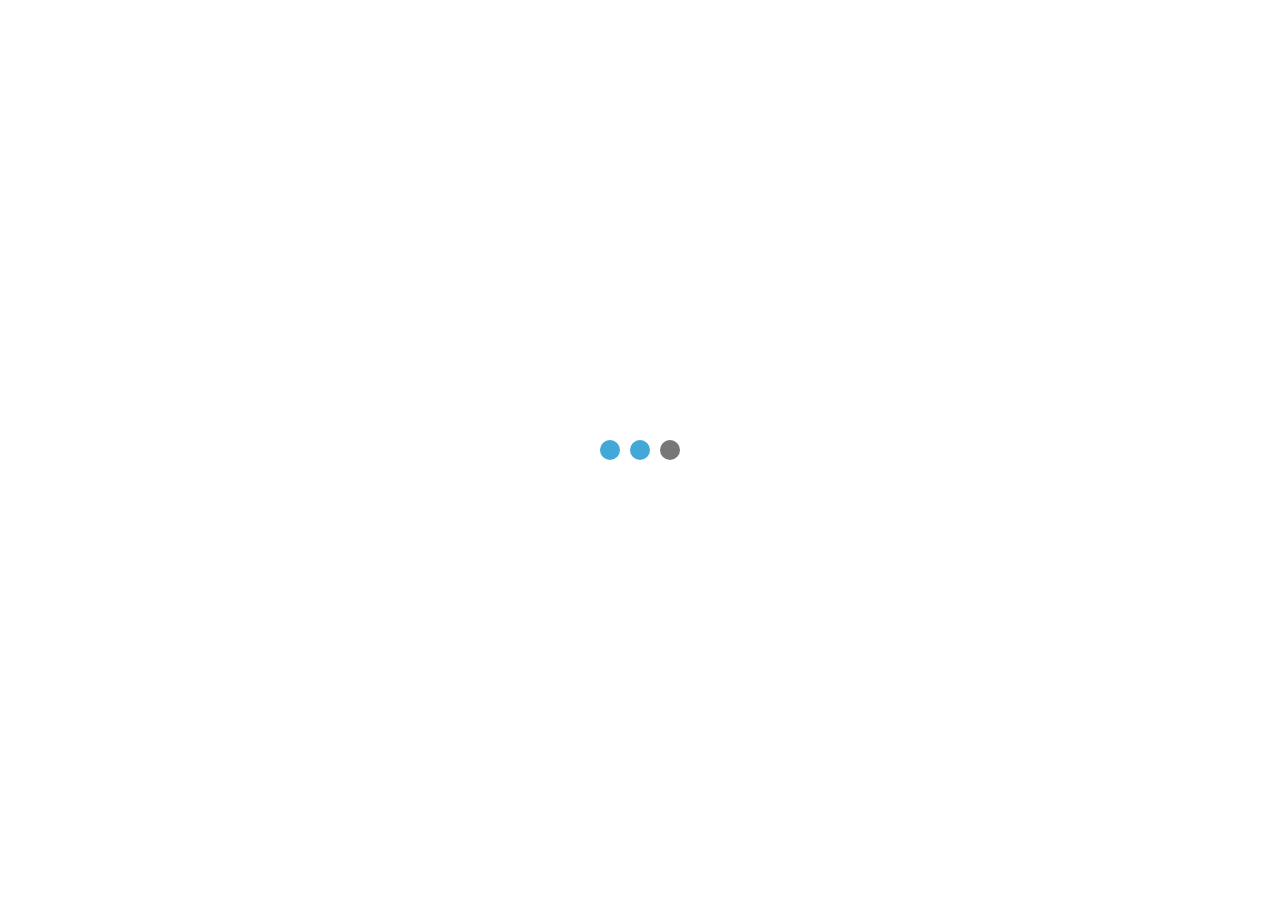
==== commit 86a5a904: "Update index.html" ====
--- a/htmlopenbox/beta/index.html
+++ b/htmlopenbox/beta/index.html
@@ -1,643 +1,579 @@
 <!DOCTYPE html>
+
 <html lang="zh">
-
-<head>
-  <meta charset="utf-8">
-  <meta name="viewport" content="width=device-width, initial-scale=1.0">
-  <title>名字竞技场 -- 十年前的MD5大作战出新版了,快来试试你的名字有多厉害！</title>
-  <meta name="description"
-    content="名字竞技场是一款基于文本的对战游戏。在文本框中输入几个名字点击开始就可以进入战斗，之后不需要任何操作，战斗的过程和结果由输入的名字直接决定。每次输入相同的名字都会得到相同结果，即使改变名字的顺序结果也不会变。">
-  <meta name="keywords"
-    content="竞技场,名字,姓名,打架,PK,MD5大作战,游戏,随机,预测,对战,Namerena,Game,Name,Predict,Battle,Random">
-  <link rel="shortcut icon" href="favicon.ico" type="image/x-icon">
-  <style>
-    html {
-      width: 100%;
-      height: 100%;
-    }
-
-    body {
-      margin: 0;
-      font-size: 15px;
-      width: 100%;
-      height: 100%;
-    }
-
-    * {
-      font-family: -apple-system, BlinkMacSystemFont, 'Helvetica Neue', sans-serif, monospace;
-    }
-
-    .picon {
-      width: 28px;
-      height: 28px;
-      position: relative;
-    }
-
-    .micon {
-      width: 32px;
-      height: 32px;
-      position: relative;
-    }
-
-    .svgicon {
-      width: 24px;
-      height: 24px;
-      position: absolute;
-      left: 3px;
-      top: 3px;
-    }
-
-    .fastforward {
-      background-image: url("data:image/svg+xml;utf8, %3Csvg fill='white' height='24' width='24' xmlns='http://www.w3.org/2000/svg'%3E%3Cpath d='M4 18l8.5-6L4 6v12zm9-12v12l8.5-6L13 6z'/%3E%3C/svg%3E");
-    }
-
-    .share {
-      background-image: url("data:image/svg+xml;utf8, %3Csvg fill='white' height='24' width='24' xmlns='http://www.w3.org/2000/svg'%3E%3Cpath d='M18 16.08c-.76 0-1.44.3-1.96.77L8.91 12.7c.05-.23.09-.46.09-.7s-.04-.47-.09-.7l7.05-4.11c.54.5 1.25.81 2.04.81 1.66 0 3-1.34 3-3s-1.34-3-3-3-3 1.34-3 3c0 .24.04.47.09.7L8.04 9.81C7.5 9.31 6.79 9 6 9c-1.66 0-3 1.34-3 3s1.34 3 3 3c.79 0 1.5-.31 2.04-.81l7.12 4.16c-.05.21-.08.43-.08.65 0 1.61 1.31 2.92 2.92 2.92 1.61 0 2.92-1.31 2.92-2.92s-1.31-2.92-2.92-2.92z'/%3E%3C/svg%3E");
-    }
-
-    .refresh {
-      background-image: url("data:image/svg+xml;utf8, %3Csvg fill='white' height='24' width='24' xmlns='http://www.w3.org/2000/svg'%3E%3Cpath d='M17.65 6.35C16.2 4.9 14.21 4 12 4c-4.42 0-7.99 3.58-7.99 8s3.57 8 7.99 8c3.73 0 6.84-2.55 7.73-6h-2.08c-.82 2.33-3.04 4-5.65 4-3.31 0-6-2.69-6-6s2.69-6 6-6c1.66 0 3.14.69 4.22 1.78L13 11h7V4l-2.35 2.35z'/%3E%3C/svg%3E");
-    }
-
-    .add {
-      left: 1px;
-      top: 1px;
-      background-image: url("data:image/svg+xml;utf8, %3Csvg fill='white' height='24' width='24' xmlns='http://www.w3.org/2000/svg'%3E%3Cpath d='M19 13h-6v6h-2v-6H5v-2h6V5h2v6h6v2z'/%3E%3C/svg%3E");
-    }
-
-    .rightarrow {
-      left: 1px;
-      top: 1px;
-      background-image: url("data:image/svg+xml;utf8, %3Csvg fill='white' height='24' width='24' xmlns='http://www.w3.org/2000/svg'%3E%3Cpath d='M8.59 16.34l4.58-4.59-4.58-4.59L10 5.75l6 6-6 6z'/%3E%3C/svg%3E");
-    }
-
-    .close {
-      left: 1px;
-      top: 1px;
-      background-image: url("data:image/svg+xml;utf8, %3Csvg fill='white' height='24' viewBox='0 0 24 24' width='24' xmlns='http://www.w3.org/2000/svg'%3E%3Cpath d='M19 6.41L17.59 5 12 10.59 6.41 5 5 6.41 10.59 12 5 17.59 6.41 19 12 13.41 17.59 19 19 17.59 13.41 12z'/%3E%3C/svg%3E");
-    }
-
-    div {
-      display: inline-block;
-      box-sizing: border-box;
-    }
-
-    iframe {
-      border-width: 0;
-    }
-
-    .mdframe {
-      width: 100%;
-      height: 100%;
-      position: absolute;
-      top: 0;
-      left: 0;
-    }
-
-    #endFrame {
-      box-shadow: 0px 0px 5px 0px rgba(50, 50, 50, 0.75);
-      width: 320px;
-    }
-
-    .panels {
-      position: absolute;
-      width: 100%;
-      height: 100%;
-      min-height: 380px;
-      pointer-events: none;
-    }
-
-    .panel {
-      position: absolute;
-      width: 320px;
-      min-height: 320px;
-      max-height: 480px;
-      margin: auto;
-      left: 0;
-      right: 0;
-      bottom: 0;
-      top: 0;
-      box-shadow: 0px 0px 5px 0px rgba(50, 50, 50, 0.75);
-      background: #6cc4ec;
-      background: linear-gradient(100deg, #6cc4ec 0%, #2AA2D6 100%);
-      border-radius: 10px;
-      padding: 8px;
-      padding-top: 0;
-      pointer-events: auto;
-    }
-
-    .panel>* {
-      margin-top: 8px;
-    }
-
-    .horizontal {
-      display: -ms-flexbox;
-      -ms-flex-direction: row;
-      display: -webkit-flexbox;
-      -webkit-box-orient: horizontal;
-      display: -webkit-flex;
-      -webkit-flex-direction: row;
-      display: flex;
-      flex-direction: row;
-      align-items: center;
-    }
-
-    .vertical {
-      display: -ms-flexbox;
-      -ms-flex-direction: column;
-      display: -webkit-flexbox;
-      -webkit-box-orient: vertical;
-      display: -webkit-flex;
-      -webkit-flex-direction: column;
-      display: flex;
-      flex-direction: column;
-      -webkit-align-items: center;
-      align-items: center;
-    }
-
-    .vertical>* {
-      position: relative;
-      -webkit-flex: 0 0 auto;
-      flex: 0 0 auto;
-    }
-
-    .spacer {
-      flex: 1 1 auto;
-    }
-
-    .paneltitle {
-      color: #FFF;
-      white-space: pre;
-      text-align: center;
-    }
-
-    #textdiv {
-      width: 100%;
-      height: 320px;
-      -webkit-flex: 1 1 320px;
-      flex: 1 1 320px;
-    }
-
-    textarea {
-      position: absolute;
-      top: 0;
-      bottom: 0;
-      height: 100%;
-      width: 304px;
-      font-family: monospace, sans-serif;
-      resize: none;
-      box-sizing: border-box;
-      box-shadow: inset 0px 0px 3px 0px rgba(50, 50, 50, 0.5);
-      border: none;
-      padding: 5px;
-      border-radius: 5px;
-    }
-
-    #result {
-      z-index: 100;
-      width: 300px;
-      margin-left: 30%;
-    }
-
-    button,
-    .button {
-      background: #888;
-      border: solid white 1px;
-      border-radius: 20px;
-      font-style: normal;
-      font-size: 16px;
-      padding: 4px 8px;
-      color: #fff;
-      cursor: pointer;
-      box-shadow: 0px 0px 3px 0px rgba(0, 0, 0, 0.25);
-      outline: none;
-    }
-
-    button:hover,
-    .button:hover {
-      background: #999;
-      background: linear-gradient(0deg, #888 0%, #999 100%);
-      box-shadow: 0px 0px 5px 0px rgba(0, 0, 0, 0.5);
-    }
-
-    .goBar {
-      width: 100%;
-      height: 30px;
-    }
-
-    .goBtn {
-      font-weight: bold;
-      font-size: 16px;
-      width: 100px;
-      position: absolute;
-      left: 0;
-      right: 0;
-      margin: auto;
-    }
-
-    .addPlayer {
-      position: absolute;
-      right: 4px;
-    }
-
-    .closeBtn {
-      position: absolute;
-      right: 4px;
-      top: 4px;
-      margin: 0;
-    }
-
-    div.checkBoss {
-      color: #fff;
-      padding-left: 24px;
-      line-height: 23px;
-      position: relative;
-      width: auto;
-      height: 24px;
-      cursor: pointer;
-      opacity: 0.6;
-      transition: transform 0.5s, opacity 0.2s;
-      background-image: url("data:image/svg+xml;utf8, %3Csvg fill='white' height='24' width='24' xmlns='http://www.w3.org/2000/svg'%3E%3Cpath d='M19 5v14H5V5h14m0-2H5c-1.1 0-2 .9-2 2v14c0 1.1.9 2 2 2h14c1.1 0 2-.9 2-2V5c0-1.1-.9-2-2-2z'/%3E%3C/svg%3E");
-      background-repeat: no-repeat;
-    }
-
-    .checkBoss:hover {
-      opacity: 1;
-    }
-
-    div.checkedBoss {
-      opacity: 1;
-      background-image: url("data:image/svg+xml;utf8, %3Csvg fill='white' height='24' width='24' xmlns='http://www.w3.org/2000/svg'%3E%3Cpath d='M19 3H5c-1.11 0-2 .9-2 2v14c0 1.1.89 2 2 2h14c1.11 0 2-.9 2-2V5c0-1.1-.89-2-2-2zm-9 14l-5-5 1.41-1.41L10 14.17l7.59-7.59L19 8l-9 9z'/%3E%3C/svg%3E");
-      transform: translate(0, -36px);
-    }
-
-    .inputoptions {
-      margin-top: 0;
-      width: 100%;
-      transition: height 0.5s, opacity 0.5s;
-    }
-
-    .inputoption {
-      padding: 4px;
-      border-radius: 5px;
-      background: rgba(255, 255, 255, 0.25);
-      width: 100%;
-      height: 32px;
-      margin-top: 8px;
-      justify-content: flex-end;
-    }
-
-    .weiboBtn {
-      font-style: normal;
-      font-size: 14px;
-      padding: 2px 8px 2px 30px;
-      margin: 2px;
-      position: relative;
-    }
-
-    .weiboBtn>.weiboIcon {
-      position: absolute;
-      left: 8px;
-      top: 1px;
-    }
-
-    .weiboIcon {
-      background-image: url(https://www.weibo.com/favicon.ico);
-      background-size: 20px 20px;
-      width: 20px;
-      height: 20px;
-      margin: 0 4px 0 0;
-    }
-
-    .weiboPreview {
-      max-width: 100%;
-      max-height: calc(100% - 180px);
-      border-radius: 5px;
-      box-shadow: 0px 0px 5px 0px rgba(0, 0, 0, 0.5);
-    }
-
-    .bossSgl {
-      width: 16px;
-      height: 16px;
-      margin: 4px;
-    }
-
-    .bossName {
-      color: #fff;
-      text-align: center;
-    }
-
-    .showBossBtn {
-      font-style: normal;
-      font-size: 14px;
-      width: auto;
-      height: 28px;
-      min-width: 115px;
-      max-width: 240px;
-      padding: 0 3px;
-    }
-
-    .showBossBtn>.rightarrow {
-      transform: rotate(90deg);
-      position: relative;
-      top: 0;
-      left: 0;
-    }
-
-    .bossList {
-      right: 0;
-      bottom: 0;
-    }
-
-    .weiboList {
-      right: 8px;
-      bottom: 32px;
-      align-items: flex-start;
-    }
-
-    .weiboList>* {
-      padding: 2px 6px;
-      width: 100%
-    }
-
-    .menu {
-      position: absolute;
-      padding: 4px;
-      z-index: 10;
-      border-radius: 8px;
-      background: #888;
-      border: solid white 1px;
-      color: #fff;
-      display: none;
-    }
-
-    div.menuopen {
-      display: block;
-      -webkit-animation: menu-show 0.2s ease-out 0s 1 both;
-      animation: menu-show 0.2s ease-out 0s 1 both;
-    }
-
-    @-webkit-keyframes menu-show {
-      0% {
-        opacity: 0;
-        transform: translate(0, 100%);
-      }
-
-      100% {
-        opacity: 1;
-        transform: translate(0, 0);
-      }
-    }
-
-    @keyframes menu-show {
-      0% {
-        opacity: 0;
-        transform: translate(0, 100%);
-      }
-
-      100% {
-        opacity: 1;
-        transform: translate(0, 0);
-      }
-    }
-
-    .menu>* {
-      border-radius: 12px;
-      cursor: pointer;
-    }
-
-    .menu>*:hover {
-      background: #999;
-      background: linear-gradient(0deg, #888 0%, #999 100%);
-      box-shadow: 0px 0px 5px 0px rgba(0, 0, 0, 0.5);
-    }
-
-    .bossSelName {
-      margin: 0 4px;
-    }
-
-    #qrCanvas {
-      box-shadow: 0px 0px 10px 0px rgba(50, 50, 50, 0.75);
-      border: 4px solid #FFF;
-      border-radius: 5px;
-      image-rendering: pixelated;
-    }
-
-    .side_frame {
-      position: absolute;
-      top: 0;
-      bottom: 0;
-      width: 300px;
-      height: 800px;
-      border-width: 0;
-      overflow-y: hidden;
-    }
-
-    .ad_v {
-      right: 0;
-      width: 300px;
-      height: 100%;
-      position: absolute;
-      overflow: hidden;
-      background: #f8f8f8;
-    }
-
-    .ad_h {
-      bottom: 0;
-      width: 100%;
-      height: 100px;
-      position: absolute;
-      overflow: hidden;
-      background: #f8f8f8;
-    }
-
-    .ad_v>ins {
-      bottom: 0;
-      position: absolute;
-    }
-
-    .ad_h>* {
-      left: 0;
-      right: 0;
-      position: absolute;
-      margin-left: auto;
-      margin-right: auto;
-    }
-
-    .body {
-      left: 0;
-      right: 0;
-      top: 0;
-      bottom: 0;
-      position: absolute;
-    }
-
-    .body_h {
-      right: 300px;
-    }
-
-    .body_v {
-      bottom: 100px;
-    }
-
-    .controlbar {
-      right: 0;
-      top: 0;
-      position: absolute;
-      background: rgba(0, 0, 0, 0.1);
-      opacity: 0.9;
-      border-width: 0 0 2px 2px;
-      padding: 1px 1px 4px 4px;
-      border-bottom-left-radius: 20px;
-      border-color: rgba(0, 0, 0, 0.1);
-      border-style: solid;
-    }
-
-    .controlbar:hover {
-      opacity: 1;
-    }
-
-    .loaderbg {
-      width: 100%;
-      height: 100%;
-      background: white;
-      position: absolute;
-      transition: opacity 0.5s ease-in-out;
-    }
-
-    .loader {
-      left: 0;
-      right: 0;
-      top: 0;
-      bottom: 0;
-      width: 90px;
-      height: 30px;
-      margin: auto;
-      position: absolute;
-    }
-
-    .loader>div {
-      margin: 5px;
-      width: 20px;
-      height: 20px;
-      background-color: #42a8d7;
-      border-radius: 50%;
-      display: inline-block;
-      -webkit-animation: loading-bounce 1.5s ease-in-out 0s infinite both;
-      animation: loading-bounce 1.5s ease-in-out 0s infinite both;
-    }
-
-    .loader>div:first-child {
-      -webkit-animation-delay: -0.16s;
-      animation-delay: -0.16s;
-    }
-
-    .loader>div:last-child {
-      background-color: #777;
-      -webkit-animation-delay: 0.16s;
-      animation-delay: 0.16s;
-    }
-
-    @-webkit-keyframes loading-bounce {
-
-      0%,
-      80%,
-      100% {
-        -webkit-transform: scale(0);
-      }
-
-      40% {
-        -webkit-transform: scale(1);
-      }
-    }
-
-    @keyframes loading-bounce {
-
-      0%,
-      80%,
-      100% {
-        transform: scale(0);
-      }
-
-      40% {
-        transform: scale(1);
-      }
-    }
-  </style>
-  <style id="pstyle">
-  </style>
-  <script>
-    let lanfile = 'lang/zh.json';
+  <head>
+    <meta charset="utf-8">
+    <meta name="viewport" content="width=device-width, initial-scale=1.0">
+    <title>名字竞技场
+ -- 十年前的MD5大作战出新版了,快来试试你的名字有多厉害！</title>
+    <meta name="description" content="名字竞技场是一款基于文本的对战游戏。在文本框中输入几个名字点击开始就可以进入战斗，之后不需要任何操作，战斗的过程和结果由输入的名字直接决定。每次输入相同的名字都会得到相同结果，即使改变名字的顺序结果也不会变。">
+    <meta name="keywords" content="竞技场,名字,姓名,打架,PK,MD5大作战,游戏,随机,预测,对战,Namerena,Game,Name,Predict,Battle,Random">
+    <style>
+html {
+ width:100%;
+ height:100%;
+
+}
+body {
+ margin: 0;
+ font-size: 15px;
+ width:100%;
+ height:100%;
+}
+*{
+ font-family: "Microsoft YaHei", Consolas, Menlo, Monaco, "Lucida Console", "Liberation Mono", "DejaVu Sans Mono", "Bitstream Vera Sans Mono", "Courier New", monospace, serif;
+}
+
+.picon {
+  width: 28px;
+  height: 28px;
+  position: relative;
+}
+
+.micon {
+  width: 32px;
+  height: 32px;
+  position: relative;
+}
+.svgicon {
+  width: 24px;
+  height: 24px;
+  position: absolute;
+  left: 3px;
+  top: 3px;
+}
+
+.fastforward {
+  background-image: url("data:image/svg+xml;utf8, %3Csvg fill='white' height='24' width='24' xmlns='http://www.w3.org/2000/svg'%3E%3Cpath d='M4 18l8.5-6L4 6v12zm9-12v12l8.5-6L13 6z'/%3E%3C/svg%3E");
+}
+.share {
+  background-image: url("data:image/svg+xml;utf8, %3Csvg fill='white' height='24' width='24' xmlns='http://www.w3.org/2000/svg'%3E%3Cpath d='M18 16.08c-.76 0-1.44.3-1.96.77L8.91 12.7c.05-.23.09-.46.09-.7s-.04-.47-.09-.7l7.05-4.11c.54.5 1.25.81 2.04.81 1.66 0 3-1.34 3-3s-1.34-3-3-3-3 1.34-3 3c0 .24.04.47.09.7L8.04 9.81C7.5 9.31 6.79 9 6 9c-1.66 0-3 1.34-3 3s1.34 3 3 3c.79 0 1.5-.31 2.04-.81l7.12 4.16c-.05.21-.08.43-.08.65 0 1.61 1.31 2.92 2.92 2.92 1.61 0 2.92-1.31 2.92-2.92s-1.31-2.92-2.92-2.92z'/%3E%3C/svg%3E");
+}
+.refresh {
+  background-image: url("data:image/svg+xml;utf8, %3Csvg fill='white' height='24' width='24' xmlns='http://www.w3.org/2000/svg'%3E%3Cpath d='M17.65 6.35C16.2 4.9 14.21 4 12 4c-4.42 0-7.99 3.58-7.99 8s3.57 8 7.99 8c3.73 0 6.84-2.55 7.73-6h-2.08c-.82 2.33-3.04 4-5.65 4-3.31 0-6-2.69-6-6s2.69-6 6-6c1.66 0 3.14.69 4.22 1.78L13 11h7V4l-2.35 2.35z'/%3E%3C/svg%3E");
+}
+.add {
+  left: 1px;
+  top: 1px;
+  background-image: url("data:image/svg+xml;utf8, %3Csvg fill='white' height='24' width='24' xmlns='http://www.w3.org/2000/svg'%3E%3Cpath d='M19 13h-6v6h-2v-6H5v-2h6V5h2v6h6v2z'/%3E%3C/svg%3E");
+}
+.rightarrow {
+  left: 1px;
+  top: 1px;
+  background-image: url("data:image/svg+xml;utf8, %3Csvg fill='white' height='24' width='24' xmlns='http://www.w3.org/2000/svg'%3E%3Cpath d='M8.59 16.34l4.58-4.59-4.58-4.59L10 5.75l6 6-6 6z'/%3E%3C/svg%3E");
+}
+.close {
+  left: 1px;
+  top: 1px;
+  background-image: url("data:image/svg+xml;utf8, %3Csvg fill='white' height='24' viewBox='0 0 24 24' width='24' xmlns='http://www.w3.org/2000/svg'%3E%3Cpath d='M19 6.41L17.59 5 12 10.59 6.41 5 5 6.41 10.59 12 5 17.59 6.41 19 12 13.41 17.59 19 19 17.59 13.41 12z'/%3E%3C/svg%3E");
+}
+
+div {
+ display:inline-block;
+ box-sizing: border-box;
+}
+iframe {
+  border-width: 0;
+}
+.mdframe {
+  width:100%;
+  height:100%;
+  position:absolute;
+  top:0;
+  left:0;
+}
+#endFrame {
+  box-shadow: 0px 0px 5px 0px rgba(50, 50, 50, 0.75);
+  width: 320px;
+}
+.panels {
+  position: absolute;
+  width:100%;
+  height:100%;
+  min-height:380px;
+  pointer-events:none;
+}
+.panel {
+  position: absolute;
+  width: 320px;
+  min-height: 320px;
+  max-height: 480px;
+  margin: auto;
+  left:0;
+  right:0;
+  bottom:0;
+  top:0;
+  box-shadow: 0px 0px 5px 0px rgba(50, 50, 50, 0.75);
+
+  background: #6cc4ec;
+  background: linear-gradient(100deg, #6cc4ec 0%, #2AA2D6 100%);
+  border-radius: 10px;
+
+  padding: 8px;
+  padding-top: 0;
+  pointer-events:auto;
+}
+.panel > * {
+  margin-top: 8px;
+}
+.horizontal {
+  display: -ms-flexbox;
+  -ms-flex-direction: row;
+  display: -webkit-flexbox;
+  -webkit-box-orient: horizontal;
+  display: -webkit-flex;
+  -webkit-flex-direction: row;
+  display: flex;
+  flex-direction: row;
+
+  align-items:center;
+}
+.vertical {
+  display: -ms-flexbox;
+  -ms-flex-direction: column;
+  display: -webkit-flexbox;
+  -webkit-box-orient: vertical;
+  display: -webkit-flex;
+  -webkit-flex-direction: column;
+  display: flex;
+  flex-direction: column;
+
+  flex-align: center;
+  -webkit-align-items: center;
+  align-items: center;
+}
+
+.vertical > * {
+  position:relative;
+  -webkit-flex: 0 0 auto;
+  flex: 0 0 auto;
+}
+
+.spacer {
+  flex: 1 1 auto;
+}
+
+
+.paneltitle {
+  color: #FFF;
+  white-space: pre;
+  text-align: center;
+}
+#textdiv {
+  width:100%;
+  height:320px;
+  -webkit-flex: 1 1 320px ;
+  flex: 1 1 320px;
+}
+textarea {
+  position: absolute;
+  top:0;
+  bottom:0;
+  height: 100%;
+  width: 304px;
+  resize: none;
+  box-sizing: border-box;
+  box-shadow: inset 0px 0px 3px 0px rgba(50, 50, 50, 0.5);
+  border: none;
+  padding: 5px;
+  border-radius: 5px;
+}
+
+button,.button {
+  background: #888;
+  border: solid white 1px;
+  border-radius: 20px;
+  font-style: normal;
+  font-size: 16px;
+  padding: 4px 8px;
+  color: #fff;
+  cursor: pointer;
+  box-shadow: 0px 0px 3px 0px rgba(0, 0, 0, 0.25);
+  outline:none;
+}
+button:hover,.button:hover {
+  background: #999;
+  background: linear-gradient(0deg, #888 0%,#999 100%);
+  box-shadow: 0px 0px 5px 0px rgba(0, 0, 0, 0.5);
+}
+.goBar {
+  width:100%;
+  height:30px;
+}
+.goBtn {
+  font-weight: bold;
+  font-size: 16px;
+  width: 100px;
+  position:absolute;
+  left:0;
+  right:0;
+  margin:auto;
+}
+.addPlayer {
+  position:absolute;
+  right: 4px;
+}
+.closeBtn {
+  position:absolute;
+  right:4px;
+  top:4px;
+  margin:0;
+}
+
+
+div.checkBoss {
+  color: #fff;
+  padding-left: 24px;
+  line-height: 23px;
+  position:relative;
+  width:auto;
+  height:24px;
+  cursor: pointer;
+  opacity: 0.6;
+  transition: transform 0.5s,opacity 0.2s;
+  background-image: url("data:image/svg+xml;utf8, %3Csvg fill='white' height='24' width='24' xmlns='http://www.w3.org/2000/svg'%3E%3Cpath d='M19 5v14H5V5h14m0-2H5c-1.1 0-2 .9-2 2v14c0 1.1.9 2 2 2h14c1.1 0 2-.9 2-2V5c0-1.1-.9-2-2-2z'/%3E%3C/svg%3E");
+  background-repeat: no-repeat;
+}
+.checkBoss:hover {
+ opacity: 1;
+}
+div.checkedBoss {
+ opacity: 1;
+ background-image: url("data:image/svg+xml;utf8, %3Csvg fill='white' height='24' width='24' xmlns='http://www.w3.org/2000/svg'%3E%3Cpath d='M19 3H5c-1.11 0-2 .9-2 2v14c0 1.1.89 2 2 2h14c1.11 0 2-.9 2-2V5c0-1.1-.89-2-2-2zm-9 14l-5-5 1.41-1.41L10 14.17l7.59-7.59L19 8l-9 9z'/%3E%3C/svg%3E");
+ transform: translate(0, -36px);
+}
+
+.inputoptions {
+  margin-top:0;
+  width:100%;
+  transition: height 0.5s,opacity 0.5s;
+}
+.inputoption {
+  padding: 4px;
+  border-radius: 5px;
+  background: rgba(255,255,255,0.25);
+  width: 100%;
+  height: 32px;
+  margin-top: 8px;
+  justify-content: flex-end;
+}
+
+.weiboBtn {
+  font-style: normal;
+  font-size: 14px;
+  padding:  2px 8px 2px 30px;
+  margin: 2px;
+  position: relative;
+}
+.weiboBtn > .weiboIcon {
+  position: absolute;
+  left: 8px;
+  top: 1px;
+}
+
+.weiboIcon {
+  background-image:url(//weibo.com/favicon.ico);
+  background-size: 20px 20px;
+  width: 20px;
+  height: 20px;
+  margin: 0 4px 0 0 ;
+}
+
+.weiboPreview {
+  max-width:100%;
+  max-height: calc(100% - 180px);
+  border-radius: 5px;
+  box-shadow: 0px 0px 5px 0px rgba(0, 0, 0, 0.5);
+}
+.bossSgl {
+  width:16px;
+  height:16px;
+  margin:4px;
+}
+.bossName {
+  color: #fff;
+  text-align: center;
+}
+.showBossBtn {
+ font-style: normal;
+ font-size: 14px;
+ width:auto;
+ height:28px;
+ min-width:115px;
+ max-width:240px;
+ padding: 0 3px;
+}
+.showBossBtn > .rightarrow {
+  transform: rotate(90deg);
+  position: relative;
+  top:0;
+  left:0;
+}
+.bossList {
+  right:0;
+  bottom:0;
+}
+.weiboList {
+  right:8px;
+  bottom:32px;
+  align-items: flex-start;
+}
+.weiboList > * {
+  padding: 2px 6px;
+  width:100%
+}
+.menu {
+  position: absolute;
+  padding: 4px;
+  z-index: 10;
+   border-radius: 8px;
+  background: #888;
+  border: solid white 1px;
+  color: #fff;
+  display: none;
+
+}
+div.menuopen {
+  display:block;
+    -webkit-animation:  menu-show 0.2s ease-out 0s 1 both;
+    animation:  menu-show 0.2s ease-out 0s 1 both;
+}
+@-webkit-keyframes menu-show {
+  0%{
+    opacity:0;
+    transform: translate(0,100%);
+  }
+  100% {
+    opacity:1;
+    transform: translate(0,0);
+  }
+}
+@keyframes menu-show {
+  0%{
+    opacity:0;
+    transform: translate(0,100%);
+  }
+  100% {
+    opacity:1;
+    transform: translate(0,0);
+  }
+}
+
+
+
+.menu >* {
+ border-radius: 12px;
+  cursor: pointer;
+}
+.menu >*:hover {
+  background: #999;
+  background: linear-gradient(0deg, #888 0%,#999 100%);
+  box-shadow: 0px 0px 5px 0px rgba(0, 0, 0, 0.5);
+}
+
+
+.bossSelName {
+  margin: 0 4px;
+}
+#qrCanvas {
+  box-shadow: 0px 0px 10px 0px rgba(50, 50, 50, 0.75);
+  border: 4px solid #FFF;
+  border-radius: 5px;
+  image-rendering: pixelated;
+}
+.side_frame {
+ position: absolute;
+ top:0;
+ bottom:0;
+ width:300px;
+ height:800px;
+ border-width: 0;
+ overflow-y: hidden;
+}
+
+.ad_v {
+ right:0;
+ width:300px;
+ height:100%;
+ position: absolute;
+ overflow: hidden;
+ background: #f8f8f8;
+}
+.ad_h {
+ bottom:0;
+ width:100%;
+ height:100px;
+ position: absolute;
+ overflow: hidden;
+ background: #f8f8f8;
+}
+
+.ad_v > ins {
+  bottom:0;
+  position: absolute;
+}
+.ad_h > * {
+  left:0;
+  right:0;
+  position: absolute;
+  margin-left:auto;
+  margin-right:auto;
+}
+
+.body {
+  left:0;
+  right:0;
+  top:0;
+  bottom:0;
+  position:absolute;
+}
+.body_v {
+  bottom:100px;
+}
+.body_h {
+  right:300px;
+}
+.controlbar{
+  right: 0;
+  top: 0;
+  position: absolute;
+  background: rgba(0,0,0,0.1);
+  opacity: 0.9;
+  border-width: 0 0 2px 2px;
+  padding: 1px 1px 4px 4px;
+  border-bottom-left-radius: 20px;
+  border-color: rgba(0,0,0,0.1);
+  border-style: solid;
+}
+.controlbar:hover{
+  opacity: 1;
+}
+
+.loaderbg {
+  width:100%;
+  height:100%;
+  background:white;
+  position: absolute;
+  transition: opacity 0.5s ease-in-out;
+}
+.loader {
+  left:0;
+  right:0;
+  top:0;
+  bottom:0;
+  width:90px;
+  height:30px;
+  margin:auto;
+  position:absolute;
+}
+.loader > div {
+  margin:5px;
+  width: 20px;
+  height: 20px;
+  background-color: #42a8d7;
+  border-radius: 50%;
+  display: inline-block;
+  -webkit-animation: loading-bounce 1.5s ease-in-out 0s infinite both;
+          animation: loading-bounce 1.5s ease-in-out 0s infinite both;
+}
+.loader > div:first-child{
+  -webkit-animation-delay: -0.16s;
+          animation-delay: -0.16s;
+}
+.loader > div:last-child{
+  background-color: #777;
+  -webkit-animation-delay: 0.16s;
+          animation-delay: 0.16s;
+}
+
+@-webkit-keyframes loading-bounce {
+  0%, 80%, 100% {
+    -webkit-transform: scale(0);
+  }
+  40% {
+    -webkit-transform: scale(1);
+  }
+}
+@keyframes loading-bounce {
+  0%, 80%, 100% {
+   transform: scale(0);
+  }
+  40% {
+   transform: scale(1);
+  }
+}
+
+    </style>
+    <style id="pstyle">
+    </style>
+    <script>
+    var lanfile = "./lang/zh.json";
+    var adfile = "/gAd.md";
+    var ls = window.localStorage;
     if (navigator.languages == undefined) {
       navigator.languages = [navigator.language];
     }
-    for (const i in navigator.languages) {
-      if (navigator.languages[i].substring(0, 2) == 'zh') {
-        lanfile = 'lang/zh.json';
+    for (var i in navigator.languages){
+      if (navigator.languages[i].substring(0,2)==="zh") {
+        lanfile = "./lang/zh.json";
         break;
       }
     }
-    const customlanpos = window.location.search.lastIndexOf('l=');
+    var customlanpos = window.location.search.lastIndexOf("l=");
     if (customlanpos > 0) {
-      lanfile = decodeURIComponent(window.location.search.substring(
-        customlanpos + 2));
+      lanfile = decodeURIComponent(window.location.search.substring(customlanpos+2));
     }
+   /* for (let key in ls) {
+      if(key.indexOf('e_e')===6 && ls[key].length%100===0) {
+        adfile = '.' + adfile;
+      }
+    }
+    reqO = new XMLHttpRequest();
+    reqO.open("GET", adfile);
+    reqO.send();*/
+
     req0 = new XMLHttpRequest();
-    req0.open('GET', lanfile);
+    req0.open("GET", lanfile);
     req0.send();
+
     req1 = new XMLHttpRequest();
-    req1.open('GET', 'md5.js');
+    req1.open("GET", "./md5.js");
     req1.send();
+
     req2 = new XMLHttpRequest();
-    req2.open('GET', 'md5.css');
+    req2.open("GET", "./md5.css");
     req2.send();
+
     req3 = new XMLHttpRequest();
-    req3.open('GET', 'md5.html');
+    req3.open("GET", "./md5.html");
     req3.send();
 
-    function cw() {
-      return document.querySelector('.mdframe').contentWindow;
-    }
-
-    function rld(a) {
-      a.reload(false);
-    }
-
-    function copy() {
-      document.getElementById('result').select();
-      document.execCommand('copy');
-    }
-
-    function stop() {
-      window.removeEventListener('message', maint);
-      if (typeof cur !== undefined) {
-        document.getElementById('result').value += `${cur}\n`;
+
+
+      function cw(){
+        return document.querySelector('.mdframe').contentWindow;
       }
-      document.querySelector('div>textarea').value = '1\n2';
-      document.querySelector('.goBtn').click();
-    }
-  </script>
-  <script src="./assets/jquery.min.js"></script>
-  <script src="./assets/openbox.js"></script>
-  </script>
-</head>
-
-<body>
-  <img src="thumb.jpg" width="0" height="0" />
-  <div class='ad_h'></div>
-  <div class='ad_v'></div>
-  <textarea name="result" id="result" readonly placeholder="结果会显示在这里"
-    hidden></textarea>
-  <div class='body'>
+      function rld(a){
+        a.reload(false);
+      }
+    </script>
+  </head>
+
+  <body>
+  <img src="thumb.jpg" width="0" height="0"/>
+    <div class='ad_h'></div>
+    <div class='ad_v'></div>
+    <div class='body'>
     <iframe src='md5.html' class='mdframe'></iframe>
-    <div class="panels">
-      <div id="inputPanel" class="panel vertical">
-        <div id='inputtitle' class='paneltitle'></div>
-        <div id='textdiv'>
-          <textarea></textarea>
-        </div>
-        <div class='inputoptions vertical' style='height:0;opacity:0'>
-          <div id='addBossBar' class='inputoption horizontal'>
+      <div class="panels">
+        <div id="inputPanel" class="panel vertical">
+          <div id='inputtitle' class='paneltitle'></div>
+          <div id='textdiv'>
+            <textarea></textarea>
+          </div>
+
+          <div class='inputoptions vertical' style='height:0;opacity:0'>
+           <div id='addBossBar' class='inputoption horizontal'>
             <div class='addPlayerLabel'></div>
             <div class='spacer'></div>
             <div class='showBossBtn horizontal button' class='picon'>
@@ -645,70 +581,52 @@
               <div class='bossName spacer'></div>
               <div class="svgicon rightarrow"></div>
             </div>
+           </div>
+           <div class='bossList menu'></div>
           </div>
-          <div class='bossList menu'></div>
+
+          <div class='weiboList menu vertical'>
+            <div id='weiboAdd1' class='horizontal'><div class='weiboIcon'></div></div>
+            <div id='weiboAdd2' class='horizontal'><div class='weiboIcon'></div></div>
+          </div>
+          <div class='goBar'>
+            <div class="svgicon checkBoss"></div>
+            <button class='goBtn'></button>
+            <button class='picon addPlayer'><div class="svgicon add"></div></button>
+          </div>
+
+          <button class='picon closeBtn'><div class="svgicon close"></div></button>
         </div>
-        <div class='weiboList menu vertical'>
-          <div id='weiboAdd1' class='horizontal'>
-            <div class='weiboIcon'></div>
+        <div id="sharePanel" class="panel vertical">
+          <div id='sharetitle' class='paneltitle'></div>
+          <div id='textdiv'>
+            <textarea></textarea>
           </div>
-          <div id='weiboAdd2' class='horizontal'>
-            <div class='weiboIcon'></div>
+          <canvas id='qrCanvas' style='display:none'></canvas>
+          <image class='weiboPreview'></image>
+          <div id='shareBar'>
           </div>
+          <button class='picon closeBtn'><div class="svgicon close"></div></button>
         </div>
-        <div class='goBar'>
-          <div class="svgicon checkBoss"></div>
-          <button class='goBtn'></button>
-          <button class='picon addPlayer'>
-            <div class="svgicon add"></div>
-          </button>
+        <div id="endPanel" class="panel vertical">
+         <div id='endtitle' class='paneltitle'></div>
+         <iframe id='endFrame' class='spacer'></iframe>
+         <button id='refreshPageBtn'></button>
         </div>
-        <button class='picon closeBtn'>
-          <div class="svgicon close"></div>
-        </button>
       </div>
-      <div id="sharePanel" class="panel vertical">
-        <div id='sharetitle' class='paneltitle'></div>
-        <div id='textdiv'>
-          <textarea></textarea>
-        </div>
-        <canvas id='qrCanvas' style='display:none'></canvas>
-        <image class='weiboPreview'></image>
-        <div id='shareBar'>
-        </div>
-        <button class='picon closeBtn'>
-          <div class="svgicon close"></div>
-        </button>
-      </div>
-      <div id="endPanel" class="panel vertical">
-        <div id='endtitle' class='paneltitle'></div>
-        <iframe id='endFrame' class='spacer'></iframe>
-        <button id='refreshPageBtn'></button>
+      <div class='controlbar'>
+        <button id='shareBtn' class='micon'><div class="svgicon share"></div></button>
+        <button id='fastBtn' class='micon'><div class="svgicon fastforward"></div></button>
+        <button id='refreshBtn' class='micon'><div class="svgicon refresh"></div></button>
       </div>
     </div>
-    <div class='controlbar'>
-      <button id='shareBtn' class='micon'>
-        <div class="svgicon share"></div>
-      </button>
-      <button id='fastBtn' class='micon'>
-        <div class="svgicon fastforward"></div>
-      </button>
-      <button id='refreshBtn' class='micon'>
-        <div class="svgicon refresh"></div>
-      </button>
-      <button id="copyBtn" onclick="copy();">复制</button>
-      <button id="stopBtn" onclick="stop();">停止</button>
+    <div class='loaderbg'>
+      <div class='loader'>
+        <div></div><div></div><div></div>
+      </div>
     </div>
-  </div>
-  <div class='loaderbg'>
-    <div class='loader'>
-      <div></div>
-      <div></div>
-      <div></div>
-    </div>
-  </div>
-  <script src="index.dart.js"></script>
-  <script src="lzma_worker-min.js"></script>
-</body>
-
+
+    <script src="index.dart.js"></script>
+    <script src="lzma_worker-min.js"></script>
+  </body>
 </html>
